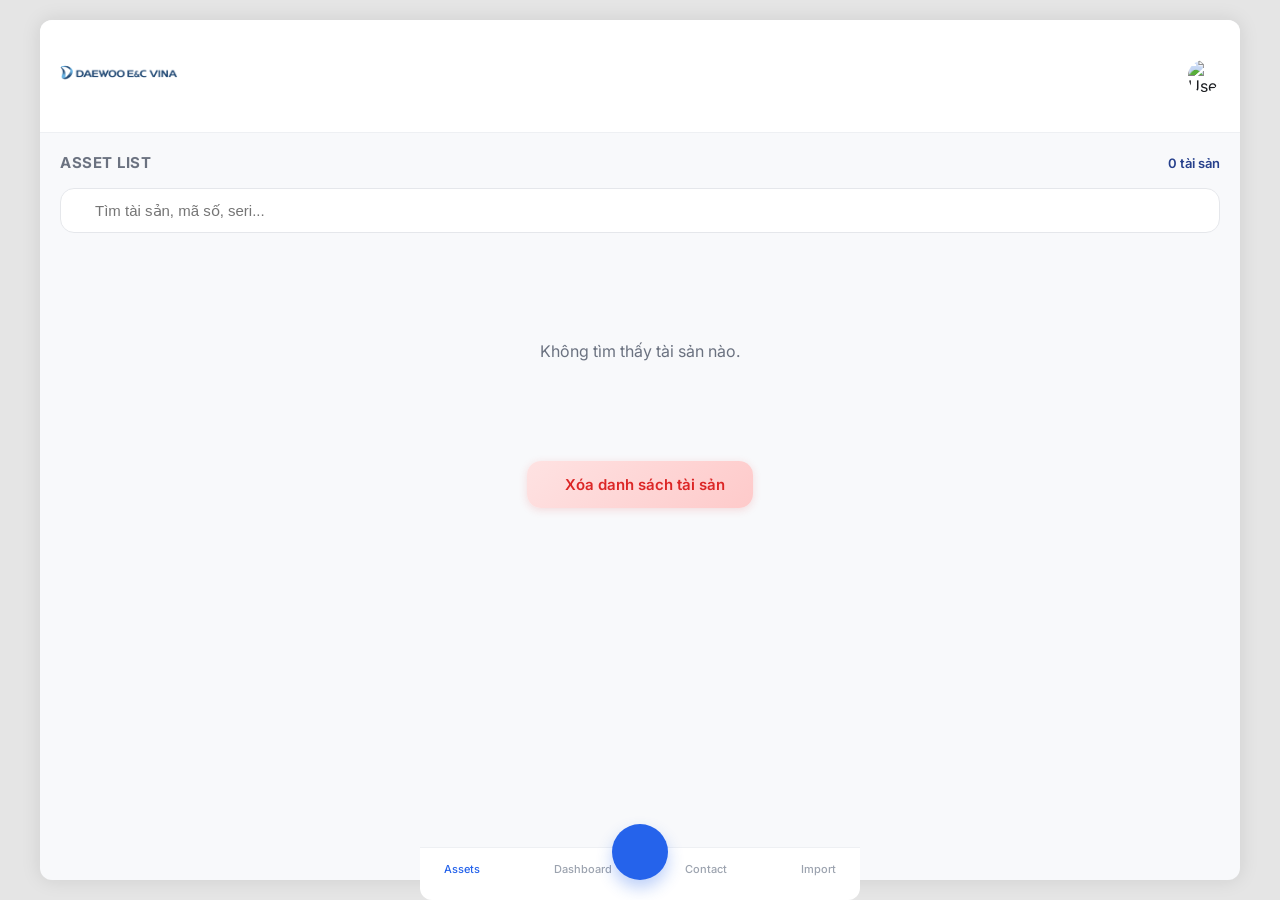
==== asset-management-ui/index.html @ 5e9e16c4 "Add files via upload" ====
<!DOCTYPE html>
<html lang="vi">
<head>
    <meta charset="UTF-8">
    <meta name="viewport" content="width=device-width, initial-scale=1.0">
    <title>Asset Manager - Trang chủ</title>
    <link href="https://fonts.googleapis.com/css2?family=Inter:wght@400;500;600;700;800&display=swap" rel="stylesheet">
    <script src="https://unpkg.com/@phosphor-icons/web"></script>
    <script src="https://cdnjs.cloudflare.com/ajax/libs/xlsx/0.18.5/xlsx.full.min.js"></script>
    <link rel="stylesheet" href="style.css">
    <style>
        /* === Sync Panel === */
        .sync-panel {
            margin: 0 20px 24px;
            background: white;
            border-radius: 20px;
            padding: 20px;
            box-shadow: 0 2px 12px rgba(0,0,0,0.03);
        }
        .sync-panel-header {
            display: flex; align-items: center; justify-content: space-between; margin-bottom: 16px;
        }
        .sync-panel-title {
            display: flex; align-items: center; gap: 10px;
            font-size: 14px; font-weight: 700; color: #111827;
        }
        .sync-panel-title i { font-size: 20px; color: #0F9D58; }
        .sync-status-badge {
            display: inline-flex; align-items: center; gap: 6px;
            padding: 4px 12px; border-radius: 20px;
            font-size: 11px; font-weight: 600;
        }
        .sync-status-badge.connected { background: #ECFDF5; color: #059669; }
        .sync-status-badge.disconnected { background: #F3F4F6; color: #6B7280; }
        .sync-status-badge .dot {
            width: 6px; height: 6px; border-radius: 50%;
        }
        .sync-status-badge.connected .dot { background: #059669; }
        .sync-status-badge.disconnected .dot { background: #9CA3AF; }
        .sync-url-row {
            display: flex; gap: 8px; margin-bottom: 12px;
        }
        .sync-url-row input {
            flex: 1; padding: 10px 14px; border-radius: 12px;
            border: 1px solid #E5E7EB; font-size: 13px;
            font-family: 'Inter', sans-serif; outline: none;
            transition: border-color 0.2s;
        }
        .sync-url-row input:focus { border-color: #2563EB; }
        .sync-btn {
            padding: 10px 18px; border-radius: 12px; border: none;
            background: linear-gradient(135deg, #0F9D58 0%, #0B8043 100%);
            color: white; font-size: 13px; font-weight: 600;
            cursor: pointer; display: flex; align-items: center; gap: 6px;
            font-family: 'Inter', sans-serif;
            transition: all 0.2s; white-space: nowrap;
        }
        .sync-btn:hover { transform: translateY(-1px); box-shadow: 0 4px 12px rgba(15,157,88,0.3); }
        .sync-btn:disabled { opacity: 0.6; cursor: not-allowed; transform: none; }
        .sync-info {
            font-size: 12px; color: #6B7280; display: flex; align-items: center; gap: 6px;
        }
        .sync-info i { font-size: 14px; }
        .sync-action-btn {
            width: 40px; height: 40px; border-radius: 12px;
            display: flex; align-items: center; justify-content: center;
            cursor: pointer; transition: all 0.2s; border: 1px solid #E5E7EB;
            background: white; color: #6B7280; font-size: 18px;
        }
        .sync-action-btn:hover { background: #F9FAFB; color: #111827; border-color: #D1D5DB; }
        .sync-action-btn.delete:hover { background: #FEF2F2; color: #DC2626; border-color: #FECACA; }
        .sync-url-row input:read-only { background: #F9FAFB; color: #6B7280; cursor: default; }
        @keyframes spin { to { transform: rotate(360deg); } }
        .spinning { animation: spin 1s linear infinite; display: inline-block; }



        /* Modal animation */
        @keyframes modalSlideUp {
            from { opacity: 0; transform: translateY(20px) scale(0.95); }
            to { opacity: 1; transform: translateY(0) scale(1); }
        }
        #btn-delete-all:hover {
            background: linear-gradient(135deg, #FECACA 0%, #FCA5A5 100%) !important;
            box-shadow: 0 4px 16px rgba(220, 38, 38, 0.25) !important;
            transform: translateY(-1px);
        }
    </style>
</head>
<body>
    <div class="app-container">







        <!-- Header -->
        <header class="header">
            <div class="logo-branding" onclick="window.location.href='index.html'" style="cursor: pointer;">
                <img src="assets/logo_daewoo.png" alt="Daewoo E&C Vina" class="logo-img">
            </div>
            <div class="header-right">

                <button class="icon-btn dark" onclick="toggleSyncPanel()" title="Đồng bộ Google Sheets"><i class="ph ph-arrows-clockwise"></i></button>
                <button class="icon-btn dark"><i class="ph ph-bell"></i></button>
                <img src="https://i.pravatar.cc/150?u=admin" alt="User" class="avatar">
            </div>

        </header>

        <div style="height: 12px;"></div>

        <!-- Sync Panel -->
        <div id="sync-panel-container" class="sync-panel" style="display: none;">
            <div class="sync-panel-header">
                <div class="sync-panel-title">
                    <i class="ph-fill ph-google-logo"></i>
                    <span>Sync Google Sheets</span>
                </div>
                <div id="sync-badge" class="sync-status-badge disconnected">
                    <div class="dot"></div>
                    <span id="sync-badge-text">Disconnected</span>
                </div>
            </div>
            
            <div class="sync-url-row">
                <input type="text" id="sync-url-input" placeholder="Dán link Google Sheet tại đây..." readonly>
                <button class="sync-action-btn" id="edit-sync-btn" onclick="toggleEditSync()" title="Sửa"><i class="ph ph-pencil-simple"></i></button>
                <div id="sync-actions" style="display: none; gap: 8px;">
                    <button class="sync-btn" id="sync-btn" onclick="syncFromSheet()">
                        <i class="ph ph-arrows-clockwise"></i> Sync
                    </button>
                    <button class="sync-action-btn delete" onclick="deleteSyncUrl()" title="Xóa kết nối"><i class="ph ph-trash"></i></button>
                </div>

            </div>
            
            <div class="sync-info">
                <i class="ph ph-info"></i>
                <span id="sync-info-text">Enter Sheet URL to automatically sync data.</span>
            </div>
        </div>


        <!-- ==================== SEARCH & FILTERS ==================== -->
        <div class="section-header" style="padding-top: 8px;">
            <h2 class="section-title" style="font-size: 15px;">Asset List</h2>
            <span class="view-all" id="filtered-count">0 items</span>
        </div>

        <div style="padding: 0 20px 12px;">
            <div class="glass-input-wrapper" style="background: white; border: 1px solid #E5E7EB; box-shadow: none; border-radius: 14px;">
                <i class="ph ph-magnifying-glass"></i>
                <input type="text" id="search-input" placeholder="Tìm tài sản, mã số, seri...">
            </div>
        </div>

        <div class="category-slider" id="category-chips"></div>

        <!-- ==================== ASSET LIST ==================== -->
        <div class="asset-scroll-container" id="asset-list"></div>

        <!-- ==================== DELETE BUTTON ==================== -->
        <div style="padding: 24px 20px; text-align: center;">
            <button id="btn-delete-all" onclick="openDeleteModal()" style="
                display: inline-flex; align-items: center; gap: 10px;
                padding: 14px 28px; border-radius: 14px; border: none;
                background: linear-gradient(135deg, #FEE2E2 0%, #FECACA 100%);
                color: #DC2626; font-size: 15px; font-weight: 600;
                cursor: pointer; transition: all 0.3s ease;
                box-shadow: 0 2px 8px rgba(220, 38, 38, 0.15);
                font-family: 'Inter', sans-serif;
            ">
                <i class="ph ph-trash" style="font-size: 20px;"></i>
                Xóa danh sách tài sản
            </button>
        </div>

        <!-- ==================== DELETE MODAL ==================== -->
        <div id="delete-modal-overlay" style="
            display: none; position: fixed; inset: 0; z-index: 9999;
            background: rgba(0,0,0,0.45); backdrop-filter: blur(6px);
            align-items: center; justify-content: center; padding: 20px;
        ">
            <div style="
                background: white; border-radius: 20px; padding: 32px 24px;
                max-width: 340px; width: 100%; text-align: center;
                box-shadow: 0 25px 50px -12px rgba(0,0,0,0.25);
                animation: modalSlideUp 0.3s ease;
            ">
                <div style="
                    width: 64px; height: 64px; border-radius: 50%;
                    background: linear-gradient(135deg, #FEE2E2 0%, #FECACA 100%);
                    display: flex; align-items: center; justify-content: center;
                    margin: 0 auto 20px;
                "><i class="ph ph-warning" style="font-size: 32px; color: #DC2626;"></i></div>
                <h3 style="margin: 0 0 8px; font-size: 18px; font-weight: 700; color: #111827;">Xóa toàn bộ tài sản?</h3>
                <p style="margin: 0 0 24px; font-size: 14px; color: #6B7280; line-height: 1.6;">
                    Hành động này sẽ xóa <strong id="delete-count" style="color: #DC2626;">0</strong> tài sản. Không thể hoàn tác.
                </p>
                <div style="display: flex; gap: 12px;">
                    <button onclick="closeDeleteModal()" style="flex:1;padding:12px;border-radius:12px;border:1px solid #E5E7EB;background:white;font-size:15px;font-weight:600;color:#374151;cursor:pointer;font-family:'Inter',sans-serif;">Hủy</button>
                    <button onclick="confirmDeleteAll()" style="flex:1;padding:12px;border-radius:12px;border:none;background:linear-gradient(135deg,#EF4444,#DC2626);font-size:15px;font-weight:600;color:white;cursor:pointer;font-family:'Inter',sans-serif;box-shadow:0 4px 12px rgba(220,38,38,0.3);">Xóa tất cả</button>
                </div>
            </div>
        </div>

        <!-- ==================== BOTTOM NAV ==================== -->
        <nav class="bottom-nav">
            <a href="index.html" class="nav-item active">
                <i class="ph ph-package"></i><span>Assets</span>
            </a>
            <a href="dashboard.html" class="nav-item">
                <i class="ph ph-chart-pie"></i><span>Dashboard</span>
            </a>
            <button class="fab" onclick="window.location.href='add-asset.html'">
                <i class="ph ph-plus"></i>
            </button>
            <a href="directory.html" class="nav-item">
                <i class="ph ph-users-three"></i><span>Contact</span>
            </a>
            <a href="import-gsheet.html" class="nav-item">
                <i class="ph ph-file-arrow-up"></i><span>Import</span>
            </a>
        </nav>

    </div>

    <script>
        // ===================== DATA =====================
        let assets = JSON.parse(localStorage.getItem('myAssets') || '[]');
        let activeFilters = { search: '', category: null };

        // ===================== SYSTEM FIELDS (for auto-mapping) =====================
        const systemFields = [
            { id: "assetCode", key: "code", aliases: ["code", "asset code", "mã tài sản", "ma tai san", "số thẻ", "so the"] },
            { id: "assetName", key: "name", aliases: ["name", "asset name", "tên tài sản", "ten tai san", "tài sản"] },
            { id: "model", key: "model", aliases: ["model", "spec", "specification", "thông số"] },
            { id: "serialNo", key: "serialNo", aliases: ["serial", "serial number", "serial no", "số serial", "số sê ri"] },
            { id: "assetType", key: "asset", aliases: ["asset", "type", "asset type", "loại", "loại tài sản", "danh mục"] },
            { id: "manufacturer", key: "manufacturer", aliases: ["manufacturer", "hãng", "nhà sản xuất"] },
            { id: "acquisitionDate", key: "acquisitionDate", aliases: ["acquisition date", "date", "ngày mua", "ngay mua"] },
            { id: "quantity", key: "quantity", aliases: ["quantity", "qty", "số lượng", "so luong"] },
            { id: "totalAmount", key: "totalAmount", aliases: ["total amount", "amount", "total", "nguyên giá", "nguyen gia", "giá trị", "original cost", "val", "giá mua"] },
            { id: "month", key: "month", aliases: ["month", "months", "tháng", "thời gian sử dụng"] },
            { id: "remainingValue", key: "remainingValue", aliases: ["remaining value", "remaining", "giá trị còn lại", "gia tri con lai", "net book value"] },
            { id: "usingPurpose", key: "usingPurpose", aliases: ["using purpose", "purpose", "mục đích sử dụng"] },
            { id: "suppliers", key: "suppliers", aliases: ["supplier", "suppliers", "nhà cung cấp"] },
            { id: "status", key: "status", aliases: ["status", "trạng thái", "trang thai", "tình trạng"] },
            { id: "location", key: "location", aliases: ["location", "vị trí", "vi tri", "nơi sử dụng"] },
            { id: "assetAttribution", key: "attribution", aliases: ["attribution", "asset attribution", "asset distribution", "distribution", "phân loại", "phân bổ", "phan loai", "phan bo"] },

            { id: "image", key: "image", aliases: ["image", "photo", "picture", "img", "hình ảnh", "ảnh", "refer picture", "ảnh tham chiếu", "anh"] }
        ];

        // ===================== INIT =====================
        window.onload = function() {
            renderPage();
        };

        // Parse numbers that may use Vietnamese format (dots as thousands separators)
        // e.g. "1.500.000" = 1500000, "3,625" = 3625, "1500000" = 1500000
        function parseVNNumber(val) {
            if (val === null || val === undefined) return 0;
            if (typeof val === 'number') return val;
            let s = String(val).trim();
            // Remove currency symbols, spaces
            s = s.replace(/[₫đ$VND\s]/gi, '');
            // If contains multiple dots (e.g. "1.500.000"), dots are thousands separators
            const dotCount = (s.match(/\./g) || []).length;
            if (dotCount > 1) {
                // All dots are thousands separators, remove them
                s = s.replace(/\./g, '');
                // Comma might be decimal separator
                s = s.replace(',', '.');
            } else if (dotCount === 1 && s.includes(',')) {
                // "1.500,50" format: dot=thousands, comma=decimal
                s = s.replace(/\./g, '').replace(',', '.');
            } else if (dotCount === 1) {
                // Single dot: check if it's thousands separator
                // "1.500" with 3 digits after dot => thousands separator
                const parts = s.split('.');
                if (parts[1] && parts[1].length === 3 && !s.includes(',')) {
                    s = s.replace('.', ''); // thousands separator
                }
                // else it's a decimal point, leave as is
            } else {
                // No dots, just commas or plain number
                s = s.replace(/,/g, '');
            }
            s = s.replace(/[^0-9.-]/g, '');
            return parseFloat(s) || 0;
        }

        function renderPage() {
            assets = JSON.parse(localStorage.getItem('myAssets') || '[]');
            renderCategories();
            renderAssets();
        }

        // ===================== HERO =====================
        function updateHero() {
            let totalVal = 0;
            assets.forEach(a => {
                totalVal += parseVNNumber(a.totalAmount || a.originalCost || a.price || 0);
            });
            const fmt = new Intl.NumberFormat('vi-VN', { style: 'currency', currency: 'VND', maximumFractionDigits: 0 });
            document.getElementById('hero-total-value').textContent = fmt.format(totalVal);
            document.getElementById('hero-asset-count').textContent = assets.length;
            // Simple trend (just display asset growth)
            document.getElementById('hero-trend').textContent = assets.length > 0 ? '+' + assets.length : '0';
        }

        // ===================== MINI STATS =====================
        function updateMiniStats() {
            let inUse = 0, sale = 0, loss = 0;
            assets.forEach(a => {
                const s = (a.status || '').toLowerCase();
                if (s.includes('dispose') || s.includes('thanh lý') || s.includes('liquidated')) sale++;
                else if (s.includes('loss') || s.includes('mất') || s.includes('hỏng') || s.includes('other') || s.includes('khác')) loss++;
                else inUse++;
            });
            document.getElementById('stat-in-use').textContent = inUse;
            document.getElementById('stat-sale').textContent = sale;
            document.getElementById('stat-loss').textContent = loss;
        }

        // ===================== DONUT CHART =====================
        function renderDonut() {
            const svg = document.getElementById('donut-chart');
            const legend = document.getElementById('donut-legend');
            svg.innerHTML = ''; legend.innerHTML = '';
            const total = assets.length;
            document.getElementById('donut-total').textContent = total >= 1000 ? (total/1000).toFixed(1) + 'k' : total;

            if (total === 0) {
                svg.innerHTML = '<circle cx="18" cy="18" r="15.915" fill="none" stroke="#F3F4F6" stroke-width="10"></circle>';
                return;
            }

            const colors = ['#2563EB', '#F59E0B', '#10B981', '#818CF8', '#EC4899', '#6366F1', '#F43F5E'];
            const catMap = {};
            assets.forEach(a => {
                const cat = a.asset || a.type || 'Khác';
                catMap[cat] = (catMap[cat] || 0) + 1;
            });

            const sorted = Object.entries(catMap).sort((a,b) => b[1] - a[1]);
            const categories = {};
            sorted.forEach(([cat, count], i) => {
                if (i < 5) categories[cat] = { count, color: colors[i] };
                else {
                    if (!categories['Khác']) categories['Khác'] = { count: 0, color: '#9CA3AF' };
                    categories['Khác'].count += count;
                }
            });

            let cum = 0;
            Object.entries(categories).forEach(([name, { count, color }]) => {
                if (count === 0) return;
                const pct = (count / total) * 100;
                const circle = document.createElementNS("http://www.w3.org/2000/svg", "circle");
                circle.setAttribute("cx", "18"); circle.setAttribute("cy", "18");
                circle.setAttribute("r", "15.915");
                circle.setAttribute("class", "donut-segment");
                circle.setAttribute("stroke", color);
                circle.setAttribute("stroke-dasharray", `${pct} ${100-pct}`);
                circle.setAttribute("stroke-dashoffset", (100 - cum).toString());
                svg.appendChild(circle);
                cum += pct;

                legend.innerHTML += `
                    <div class="legend-row">
                        <div class="legend-row-left"><div class="legend-color" style="background:${color}"></div>${name}</div>
                        <div class="legend-pct">${Math.round(pct)}%</div>
                    </div>`;
            });
        }

        // ===================== LINE CHART =====================
        function renderLineChart() {
            let remainingVal = 0;
            assets.forEach(a => {
                remainingVal += parseVNNumber(a.remainingValue || 0);
            });
            const fmt = new Intl.NumberFormat('vi-VN', { style: 'currency', currency: 'VND', maximumFractionDigits: 0 });
            document.getElementById('remaining-val').textContent = fmt.format(remainingVal);

            // Generate curve
            const pts = [{x:0,y:25},{x:15,y:18},{x:35,y:28},{x:55,y:14},{x:75,y:35},{x:90,y:22},{x:100,y:8}];
            let d = `M ${pts[0].x} ${pts[0].y}`;
            for (let i = 0; i < pts.length - 1; i++) {
                const mx = (pts[i].x + pts[i+1].x) / 2;
                d += ` C ${mx} ${pts[i].y}, ${mx} ${pts[i+1].y}, ${pts[i+1].x} ${pts[i+1].y}`;
            }
            document.getElementById('line-path').setAttribute('d', d);
            document.getElementById('line-fill').setAttribute('d', d + ' L 100 40 L 0 40 Z');
        }

        // ===================== CATEGORIES =====================
        function renderCategories() {
            const container = document.getElementById('category-chips');
            const cats = [...new Set(assets.map(a => a.asset || a.type))].filter(Boolean);
            container.innerHTML = '';
            cats.forEach(cat => {
                const chip = document.createElement('div');
                chip.className = `cat-chip ${activeFilters.category === cat ? 'active' : ''}`;
                chip.innerHTML = `<i class="ph ph-tag"></i> ${cat}`;
                chip.onclick = () => {
                    activeFilters.category = activeFilters.category === cat ? null : cat;
                    renderCategories();
                    filterAndRender();
                };
                container.appendChild(chip);
            });
        }

        // ===================== ASSET LIST =====================
        function fixDriveImageUrl(url) {
            if (!url || typeof url !== 'string') return null;
            if (!url.startsWith('http://') && !url.startsWith('https://')) return null;
            if (url.includes('drive.google.com') || url.includes('googleusercontent.com')) {
                const dMatch = url.match(/\/d\/([a-zA-Z0-9-_]+)/);
                const idMatch = url.match(/[?&]id=([a-zA-Z0-9-_]+)/);
                const id = (dMatch && dMatch[1]) || (idMatch && idMatch[1]);
                if (id) return `https://drive.google.com/thumbnail?id=${id}&sz=w400`;
            }
            return url;
        }

        function renderAssets(items) {
            if (!items) items = assets;
            const container = document.getElementById('asset-list');
            const countLabel = document.getElementById('filtered-count');
            if (countLabel) countLabel.textContent = `${items.length} tài sản`;
            container.innerHTML = '';

            if (items.length === 0) {
                container.innerHTML = `<div style="text-align:center;padding:60px 20px;color:var(--text-muted);">
                    <i class="ph ph-magnifying-glass" style="font-size:48px;margin-bottom:20px;opacity:0.3;"></i>
                    <p>Không tìm thấy tài sản nào.</p></div>`;
                return;
            }

            items.forEach(asset => {
                const fixedUrl = fixDriveImageUrl(asset.image);
                const sRaw = (asset.status || '').toLowerCase();
                const isDispose = sRaw.includes('dispose') || sRaw.includes('thanh lý') || sRaw.includes('liquidated');
                const isInUse = sRaw.includes('in-use') || sRaw.includes('inuse') || sRaw.includes('use') || sRaw.includes('active') || sRaw.includes('available') || !sRaw;
                const statusClass = isInUse && !isDispose ? 'status-active' : (isDispose ? 'status-liquidated' : 'status-out');
                const statusText = isDispose ? 'DISPOSE' : (isInUse ? 'IN USE' : (asset.status || 'OTHER').toUpperCase());

                const card = document.createElement('div');
                card.className = 'premium-card';
                card.onclick = () => {
                    localStorage.setItem('currentViewAsset', asset.code || asset.id);
                    window.location.href = 'details.html';
                };
                card.innerHTML = `
                    <div class="card-img-box">
                        ${fixedUrl
                            ? `<img src="${fixedUrl}" alt="${asset.name}" onerror="this.src='https://images.unsplash.com/photo-1558655146-d09347e92766?w=200&h=200&fit=crop'">`
                            : `<div style="display:flex;align-items:center;justify-content:center;width:100%;height:100%;color:var(--primary-color);font-size:32px;"><i class="ph ph-cube"></i></div>`}
                    </div>
                    <div class="card-content">
                        <div class="card-top">
                            <span class="card-status ${statusClass}">${statusText}</span>
                            <span style="font-size: 10px; font-weight: 700; color: #6B7280; background: #F3F4F6; padding: 2px 8px; border-radius: 4px; margin-left: auto;">${asset.code || 'NO-CODE'}</span>
                        </div>
                        <h3 class="card-name">${asset.name || 'Unnamed Asset'}</h3>
                        <p class="card-meta">${asset.asset || asset.type || 'General'} • ${asset.location || 'Storage'}</p>
                        <div class="card-bottom" style="display: flex; justify-content: space-between; align-items: center; margin-top: 8px;">
                            <div class="card-price">${'₫' + parseVNNumber(asset.totalAmount || asset.originalCost || asset.price || 0).toLocaleString('vi-VN')}</div>
                            <div style="font-size: 10px; color: #9CA3AF; font-weight: 500;">${asset.attribution || ''}</div>
                        </div>
                    </div>`;
                container.appendChild(card);
            });
        }

        function filterAndRender() {
            const filtered = assets.filter(a => {
                const s = activeFilters.search.toLowerCase();
                const sm = !s || 
                           (a.name && a.name.toLowerCase().includes(s)) || 
                           (a.code && a.code.toLowerCase().includes(s)) || 
                           (a.serialNo && a.serialNo.toLowerCase().includes(s)) ||
                           (a.attribution && a.attribution.toLowerCase().includes(s));
                const cm = !activeFilters.category || (a.asset || a.type) === activeFilters.category;
                return sm && cm;
            });
            renderAssets(filtered);
        }

        document.getElementById('search-input').addEventListener('input', e => {
            activeFilters.search = e.target.value;
            filterAndRender();
        });

        // ===================== DELETE =====================
        function openDeleteModal() {
            document.getElementById('delete-count').textContent = assets.length;
            document.getElementById('delete-modal-overlay').style.display = 'flex';
        }
        function closeDeleteModal() {
            document.getElementById('delete-modal-overlay').style.display = 'none';
        }
        function confirmDeleteAll() {
            localStorage.removeItem('myAssets');
            localStorage.removeItem('currentViewAsset');
            location.reload();
        }
        document.getElementById('delete-modal-overlay').addEventListener('click', function(e) {
            if (e.target === this) closeDeleteModal();
        });

        // ===================== GOOGLE SHEETS SYNC =====================
        // JSONP setup (reuse from import-gsheet logic)
        window.google = window.google || {};
        window.google.visualization = window.google.visualization || {};
        window.google.visualization.Query = window.google.visualization.Query || {};
        window.google.visualization.Query.setResponse = function(response) {
            if (window.jsonpResolve) window.jsonpResolve(response);
        };

        async function fetchViaJSONP(sheetId, isPublished) {
            return new Promise((resolve, reject) => {
                const baseUrl = isPublished
                    ? `https://docs.google.com/spreadsheets/d/e/${sheetId}/gviz/tq`
                    : `https://docs.google.com/spreadsheets/d/${sheetId}/gviz/tq`;
                const script = document.createElement('script');
                script.src = `${baseUrl}?tqx=out:json;responseHandler:google.visualization.Query.setResponse`;
                window.jsonpResolve = (response) => {
                    cleanup();
                    if (response.status === 'error') reject(new Error("Google Sheets error"));
                    else {
                        const cols = response.table.cols;
                        const rows = response.table.rows.map(r => r.c.map(cell => cell ? (cell.v || cell.f || "") : ""));
                        resolve([cols.map(c => c.label || ""), ...rows]);
                    }
                };
                script.onerror = () => { cleanup(); reject(new Error("JSONP failed")); };
                function cleanup() { if (script.parentNode) script.parentNode.removeChild(script); delete window.jsonpResolve; }
                document.body.appendChild(script);
                setTimeout(() => { cleanup(); reject(new Error("Timeout")); }, 10000);
            });
        }

        function transformDriveUrl(url) {
            if (!url || typeof url !== 'string') return url;
            if (url.includes('drive.google.com')) {
                const m = url.match(/\/d\/([a-zA-Z0-9-_]+)/);
                const m2 = url.match(/[?&]id=([a-zA-Z0-9-_]+)/);
                const id = (m && m[1]) || (m2 && m2[1]);
                if (id) return `https://drive.google.com/thumbnail?id=${id}&sz=w1000`;
            }
            return url;
        }

        function toggleSyncPanel() {
            const p = document.getElementById('sync-panel-container');
            p.style.display = p.style.display === 'none' ? 'block' : 'none';
        }

        async function syncFromSheet(silent = false) {

            const urlInput = document.getElementById('sync-url-input');
            const url = urlInput.value.trim();
            if (!url) {
                if (!silent) alert('Vui lòng nhập URL Google Sheet.');
                return;
            }

            // Check if URL is a Drive file (not a Sheet)
            if (url.includes('drive.google.com/file/') || url.includes('drive.google.com/open')) {
                if (!silent) {
                    badge.className = 'sync-status-badge disconnected';
                    badgeText.textContent = 'Lỗi URL';
                    infoText.textContent = 'Đây là link file/ảnh Drive, không phải Google Sheet. Hãy dán link spreadsheet (docs.google.com/spreadsheets/...).';
                }
                return;
            }

            // Must be a Google Sheets URL
            if (!url.includes('docs.google.com/spreadsheets')) {
                if (!silent) {
                    badge.className = 'sync-status-badge disconnected';
                    badgeText.textContent = 'Lỗi URL';
                    infoText.textContent = 'URL phải là Google Sheets (docs.google.com/spreadsheets/...).';
                }
                return;
            }

            const match = url.match(/\/d\/(e\/)?([a-zA-Z0-9-_]+)/);
            if (!match) {
                if (!silent) alert('URL không hợp lệ.');
                return;
            }

            // Save URL
            localStorage.setItem('syncSheetUrl', url);

            const isPublished = !!match[1];
            const sheetId = match[2];
            const csvUrl = isPublished
                ? `https://docs.google.com/spreadsheets/d/e/${sheetId}/pub?output=csv`
                : `https://docs.google.com/spreadsheets/d/${sheetId}/gviz/tq?tqx=out:csv`;
            const exportUrl = isPublished ? csvUrl : `https://docs.google.com/spreadsheets/d/${sheetId}/export?format=csv`;

            const btn = document.getElementById('sync-btn');
            const badge = document.getElementById('sync-badge');
            const badgeText = document.getElementById('sync-badge-text');
            const infoText = document.getElementById('sync-info-text');
            const btnIcon = btn.querySelector('i');

            btn.disabled = true;
            btnIcon.className = 'ph ph-arrows-clockwise spinning';
            infoText.textContent = 'Đang đồng bộ...';

            async function tryFetch(u) {
                const r = await fetch(u);
                if (!r.ok) throw new Error(`Status ${r.status}`);
                return await r.text();
            }

            try {
                let json;
                try {
                    let csv;
                    try { csv = await tryFetch(csvUrl); }
                    catch { csv = await tryFetch(exportUrl); }
                    const wb = XLSX.read(csv, { type: 'string' });
                    json = XLSX.utils.sheet_to_json(wb.Sheets[wb.SheetNames[0]], { header: 1 });
                } catch {
                    try {
                        const proxy = `https://corsproxy.io/?${encodeURIComponent(csvUrl)}`;
                        const res = await fetch(proxy);
                        if (!res.ok) throw new Error();
                        const csv = await res.text();
                        const wb = XLSX.read(csv, { type: 'string' });
                        json = XLSX.utils.sheet_to_json(wb.Sheets[wb.SheetNames[0]], { header: 1 });
                    } catch {
                        try {
                            const proxy = `https://api.allorigins.win/raw?url=${encodeURIComponent(csvUrl)}`;
                            const res = await fetch(proxy);
                            if (!res.ok) throw new Error();
                            const csv = await res.text();
                            const wb = XLSX.read(csv, { type: 'string' });
                            json = XLSX.utils.sheet_to_json(wb.Sheets[wb.SheetNames[0]], { header: 1 });
                        } catch {
                            json = await fetchViaJSONP(sheetId, isPublished);
                        }
                    }
                }

                if (!json || json.length < 2) throw new Error('Sheet trống.');

                // Find header row
                let headerIndex = -1;
                for (let i = 0; i < Math.min(json.length, 20); i++) {
                    const row = json[i] || [];
                    if (row.filter(c => c !== undefined && c !== null && c.toString().trim() !== '').length > 0) {
                        headerIndex = i; break;
                    }
                }
                if (headerIndex === -1) throw new Error('Không tìm thấy header.');

                const headers = json[headerIndex];
                // Filter rows that have at least one cell with content
                const rows = json.slice(headerIndex + 1).filter(r => 
                    r && r.some(c => c !== undefined && c !== null && c.toString().trim() !== '')
                );

                // Auto-map columns (Two-pass for accuracy)
                const mappings = {};
                const usedCols = new Set();

                // Pass 1: Exact matches or priority matches
                systemFields.forEach(field => {
                    const aliases = field.aliases.map(a => a.toLowerCase());
                    headers.forEach((h, idx) => {
                        if (!h || usedCols.has(idx)) return;
                        const hl = h.toString().toLowerCase().trim();
                        // Priority check for 'refer picture' for the image field
                        if (hl === 'refer picture' && field.id === 'image') {
                            mappings[field.id] = idx; usedCols.add(idx); return;
                        }
                        // Exact match in aliases
                        if (aliases.includes(hl)) {
                            mappings[field.id] = idx; usedCols.add(idx);
                        }
                    });
                });

                // Pass 2: Partial matches for unmapped fields
                systemFields.forEach(field => {
                    if (mappings[field.id] !== undefined) return;
                    const aliases = field.aliases.map(a => a.toLowerCase());
                    headers.forEach((h, idx) => {
                        if (!h || usedCols.has(idx)) return;
                        const hl = h.toString().toLowerCase().trim();
                        if (aliases.some(a => hl.includes(a))) {
                            mappings[field.id] = idx; usedCols.add(idx);
                        }
                    });
                });

                // Build assets
                const newAssets = rows.map(row => {
                    const asset = {};
                    systemFields.forEach(field => {
                        const colIndex = mappings[field.id];
                        if (colIndex !== undefined && row[colIndex] !== undefined) {
                            let val = row[colIndex];
                            if (field.id === 'image') val = transformDriveUrl(val);
                            asset[field.key] = val;
                        }
                    });
                    if (!asset.code) asset.code = `AST-SYNC-${Math.floor(Math.random()*100000)}`;
                    if (!asset.name) asset.name = 'Imported Asset';
                    if (!asset.status) asset.status = 'available';
                    if (!asset.location) asset.location = 'Unassigned';
                    return asset;
                });

                // Save
                localStorage.setItem('myAssets', JSON.stringify(newAssets));

                // Update UI
                document.getElementById('sync-actions').style.display = 'flex';
                document.getElementById('sync-url-input').readOnly = true;
                badge.className = 'sync-status-badge connected';
                badgeText.textContent = 'Đã kết nối';
                const now = new Date();
                const timeStr = `${now.getHours().toString().padStart(2,'0')}:${now.getMinutes().toString().padStart(2,'0')}`;
                infoText.textContent = `Đồng bộ thành công ${newAssets.length} tài sản lúc ${timeStr}`;
                localStorage.setItem('lastSyncTime', now.toISOString());

                renderPage();

            } catch (err) {
                console.error('Sync error:', err);
                badge.className = 'sync-status-badge disconnected';
                badgeText.textContent = 'Lỗi';
                infoText.textContent = silent ? 'Đồng bộ tự động thất bại. Nhấn Đồng bộ để thử lại.' : 'Lỗi: ' + err.message;
            } finally {
                btn.disabled = false;
                btnIcon.className = 'ph ph-arrows-clockwise';
            }
        }

        // Restore last sync status on load
        (function() {
            const lastSync = localStorage.getItem('lastSyncTime');
            const savedUrl = localStorage.getItem('syncSheetUrl');
            if (savedUrl) {
                document.getElementById('sync-url-input').value = savedUrl;
                document.getElementById('sync-actions').style.display = 'flex';
                if (lastSync) {
                    const d = new Date(lastSync);
                    document.getElementById('sync-badge').className = 'sync-status-badge connected';
                    document.getElementById('sync-badge-text').textContent = 'Đã kết nối';
                    document.getElementById('sync-info-text').textContent = `Lần đồng bộ cuối: ${d.getHours().toString().padStart(2,'0')}:${d.getMinutes().toString().padStart(2,'0')} ${d.toLocaleDateString('vi-VN')}`;
                }
            }

        })();

        function toggleEditSync() {
            const input = document.getElementById('sync-url-input');
            const editBtn = document.getElementById('edit-sync-btn');
            const isReadOnly = input.readOnly;
            
            if (isReadOnly) {
                input.readOnly = false;
                input.focus();
                editBtn.innerHTML = '<i class="ph ph-check"></i>';
                editBtn.style.color = '#059669';
                editBtn.style.borderColor = '#10B981';
                editBtn.title = "Lưu";
            } else {
                input.readOnly = true;
                editBtn.innerHTML = '<i class="ph ph-pencil-simple"></i>';
                editBtn.style.color = '';
                editBtn.style.borderColor = '';
                editBtn.title = "Sửa";
                localStorage.setItem('syncSheetUrl', input.value.trim());
            }
        }

        function deleteSyncUrl() {
            if (confirm('Bạn có chắc muốn xóa cấu hình đồng bộ này?')) {
                localStorage.removeItem('syncSheetUrl');
                localStorage.removeItem('lastSyncTime');
                document.getElementById('sync-url-input').value = '';
                document.getElementById('sync-url-input').readOnly = false;
                document.getElementById('sync-actions').style.display = 'none';
                document.getElementById('sync-badge').className = 'sync-status-badge disconnected';
                document.getElementById('sync-badge-text').textContent = 'Chưa kết nối';
                document.getElementById('sync-info-text').textContent = 'Nhập URL Sheet để tự động đồng bộ dữ liệu.';
            }
        }

        // ===================== DRAGGABLE FAB =====================
        (function() {
            const fab = document.querySelector('.fab');
            if (!fab) return;

            let isDragging = false;
            let startX, startY, initialRight, initialBottom;
            const threshold = 5; // pixels to distinguish click from drag

            // Load saved position
            const savedPos = JSON.parse(localStorage.getItem('fabPosition') || 'null');
            if (savedPos) {
                fab.style.right = savedPos.right;
                fab.style.bottom = savedPos.bottom;
                fab.style.left = 'auto'; // Ensure right/bottom take precedence
                fab.style.top = 'auto';
            }

            function onStart(e) {
                isDragging = false;
                const touch = e.type === 'touchstart' ? e.touches[0] : e;
                startX = touch.clientX;
                startY = touch.clientY;
                
                const rect = fab.getBoundingClientRect();
                initialRight = window.innerWidth - rect.right;
                initialBottom = window.innerHeight - rect.bottom;
                
                fab.style.transition = 'none'; // Disable transition during drag
                
                document.addEventListener('mousemove', onMove);
                document.addEventListener('mouseup', onEnd);
                document.addEventListener('touchmove', onMove, { passive: false });
                document.addEventListener('touchend', onEnd);
            }

            function onMove(e) {
                const touch = e.type === 'touchmove' ? e.touches[0] : e;
                const dx = touch.clientX - startX;
                const dy = touch.clientY - startY;

                if (!isDragging && (Math.abs(dx) > threshold || Math.abs(dy) > threshold)) {
                    isDragging = true;
                }

                if (isDragging) {
                    if (e.cancelable) e.preventDefault();
                    
                    let newRight = initialRight - dx;
                    let newBottom = initialBottom - dy;

                    // Keep within viewport
                    const padding = 10;
                    const fabSize = 56;
                    newRight = Math.max(padding, Math.min(newRight, window.innerWidth - fabSize - padding));
                    newBottom = Math.max(padding, Math.min(newBottom, window.innerHeight - fabSize - padding));

                    fab.style.right = newRight + 'px';
                    fab.style.bottom = newBottom + 'px';
                    fab.style.left = 'auto';
                    fab.style.top = 'auto';
                }
            }

            function onEnd() {
                document.removeEventListener('mousemove', onMove);
                document.removeEventListener('mouseup', onEnd);
                document.removeEventListener('touchmove', onMove);
                document.removeEventListener('touchend', onEnd);

                if (isDragging) {
                    // Prevent click event
                    fab.addEventListener('click', captureClick, true);
                    setTimeout(() => fab.removeEventListener('click', captureClick, true), 1);
                    
                    // Save position
                    localStorage.setItem('fabPosition', JSON.stringify({
                        right: fab.style.right,
                        bottom: fab.style.bottom
                    }));
                }
                fab.style.transition = 'transform 0.2s'; // Restore transition
            }

            function captureClick(e) {
                e.stopPropagation();
                e.preventDefault();
            }

            fab.addEventListener('mousedown', onStart);
            fab.addEventListener('touchstart', onStart, { passive: true });
        })();
    </script>

</body>
</html>
---- asset-management-ui/style.css ----
:root {
    --bg-color: #F8F9FB;
    /* Very light gray */
    --card-bg: #FFFFFF;
    --primary-color: #26408C;
    /* Theme blue from the button */
    --text-main: #1A1C20;
    --text-muted: #6B7280;
    --border-color: #Eef0f3;
    --tag-bg: #E6ECFF;
    --tag-text: #26408C;
    --safe-area-bottom: 70px;
    --success: #059669;
    --info: #2563EB;
    --warning: #D97706;
    --danger: #EF4444;
    
    /* Premium Tokens */
    --shadow-premium: 0 10px 25px -5px rgba(0, 0, 0, 0.05), 0 8px 10px -6px rgba(0, 0, 0, 0.05);
    --shadow-hover: 0 20px 25px -5px rgba(0, 0, 0, 0.1), 0 10px 10px -6px rgba(0, 0, 0, 0.1);
    --glass-bg: rgba(255, 255, 255, 0.7);
    --glass-border: rgba(255, 255, 255, 0.3);
}

* {
    box-sizing: border-box;
}

body {
    margin: 0;
    font-family: 'Inter', -apple-system, BlinkMacSystemFont, "Segoe UI", Roboto, Helvetica, Arial, sans-serif;
    background-color: #e5e5e5;
    /* Outside app background */
    color: var(--text-main);
    -webkit-font-smoothing: antialiased;
}

.app-container {
    max-width: 480px;
    /* Mobile width */
    margin: 0 auto;
    background-color: var(--bg-color);
    min-height: 100vh;
    position: relative;
    box-shadow: 0 0 20px rgba(0, 0, 0, 0.1);
    padding-bottom: var(--safe-area-bottom);
    overflow-x: hidden;
}

/* Header */
.header {
    display: flex;
    align-items: center;
    justify-content: space-between;
    padding: 16px 20px;
    background: var(--card-bg);
    position: sticky;
    top: 0;
    z-index: 10;
    border-bottom: 1px solid var(--border-color);
}

.header.detail-header {
    background: var(--bg-color);
    border-bottom: none;
}

.header-left {
    display: flex;
    align-items: center;
    gap: 16px;
}

.header h1 {
    font-size: 20px;
    font-weight: 700;
    margin: 0;
    color: #0a1020;
}

/* Logo Branding */
.logo-branding {
    display: flex;
    align-items: center;
    gap: 12px;
}


.logo-img {
    height: 80px; /* Increased to 80px as requested */
    width: auto;
    display: block;
}





.logo-icon-box {
    display: flex;
    align-items: center;
}


.logo-text-box {
    display: flex;
    flex-direction: column;
    justify-content: center;
}

.header-divider {
    width: 1px;
    height: 24px;
    background: #E5E7EB;
    margin: 0 16px;
}

.header-page-title {
    font-size: 16px;
    font-weight: 600;
    color: #374151;
    margin: 0;
    white-space: nowrap;
}


.logo-name {
    display: none; /* User requested no text */
}



.logo-tagline {
    font-size: 14px;
    font-weight: 800;
    color: #26408C;
    text-transform: uppercase;
    letter-spacing: 2px;
    margin-top: -2px;
}

.icon-btn {
    background: none;
    border: none;
    font-size: 24px;
    color: var(--primary-color);
    cursor: pointer;
    padding: 0;
    display: flex;
    align-items: center;
    justify-content: center;
    text-decoration: none;
}

.icon-btn.dark {
    color: #0a1020;
}

.icon-btn-text {
    background: none;
    border: none;
    font-size: 14px;
    font-weight: 600;
    cursor: pointer;
    padding: 8px;
    color: var(--primary-color);
}

.icon-btn-text.danger {
    color: #DC2626;
}

.header-right {
    display: flex;
    align-items: center;
    gap: 16px;
}

.header-right .ph-bell {
    font-size: 22px;
    color: #3b4252;
}

.avatar {
    width: 32px;
    height: 32px;
    border-radius: 50%;
    object-fit: cover;
}

/* Search */
.search-container {
    padding: 16px 20px 10px;
}

.search-box {
    display: flex;
    align-items: center;
    background: var(--card-bg);
    border-radius: 12px;
    padding: 12px 16px;
    gap: 12px;
    border: 1px solid var(--border-color);
    transition: border-color 0.2s;
}

.search-box:focus-within {
    border-color: var(--primary-color);
}

.search-box input {
    border: none;
    background: transparent;
    width: 100%;
    font-size: 15px;
    outline: none;
    color: var(--text-main);
}

.search-box input::placeholder {
    color: #9CA3AF;
}

.search-box i {
    color: #9CA3AF;
    font-size: 20px;
}

/* Filters */
.filters-container {
    display: flex;
    gap: 10px;
    padding: 10px 20px 16px;
    overflow-x: auto;
    scrollbar-width: none;
    /* Firefox */
}

.filters-container::-webkit-scrollbar {
    display: none;
    /* Safari and Chrome */
}

.filter-btn {
    display: flex;
    align-items: center;
    gap: 6px;
    padding: 8px 16px;
    border-radius: 20px;
    border: 1px solid transparent;
    background: #Eef0f3;
    font-size: 14px;
    font-weight: 500;
    color: #4b5563;
    cursor: pointer;
    white-space: nowrap;
    transition: all 0.2s ease;
}

.filter-btn:hover {
    background: #E5E7EB;
}

.filter-btn.active {
    background: var(--info);
    /* blue */
    color: white;
}

/* Asset List */
.asset-list {
    padding: 0 20px;
    display: grid;
    grid-template-columns: repeat(auto-fill, minmax(300px, 1fr));
    gap: 16px;
    padding-bottom: 20px;
}

.asset-card {
    background: var(--card-bg);
    border-radius: 16px;
    padding: 16px;
    display: flex;
    gap: 16px;
    box-shadow: 0 2px 8px rgba(0, 0, 0, 0.02);
    transition: transform 0.2s, box-shadow 0.2s;
    cursor: pointer;
}

.asset-card:hover {
    transform: translateY(-2px);
    box-shadow: 0 4px 12px rgba(0, 0, 0, 0.05);
}

.asset-img-container {
    width: 80px;
    height: 80px;
    flex-shrink: 0;
    border-radius: 12px;
    overflow: hidden;
    background: #f0f0f0;
}

.asset-img-container img {
    width: 100%;
    height: 100%;
    object-fit: cover;
}

.asset-info {
    flex: 1;
    min-width: 0;
}

.asset-header-info {
    display: flex;
    justify-content: space-between;
    align-items: center;
    margin-bottom: 6px;
}

.asset-card.new-grid-card {
    padding: 20px;
    align-items: flex-start;
    border-radius: 12px;
}

.new-grid-card .asset-img-container {
    width: 100px;
    height: 100px;
}

.blue-tag {
    background: #E8EFFF;
    color: #2F54EB;
    font-size: 11px;
    font-weight: 600;
    padding: 4px 10px;
    border-radius: 6px;
    display: inline-block;
}

.blue-tag.light {
    background: #F0F5FF;
    color: #597EF7;
}

.delete-icon-btn {
    background: transparent;
    border: none;
    color: #111827;
    font-size: 14px;
    cursor: pointer;
    padding: 4px;
    display: flex;
    align-items: center;
    justify-content: center;
    font-weight: 700;
}

.status {
    font-size: 10px;
    font-weight: 700;
    display: flex;
    align-items: center;
    gap: 4px;
    text-transform: uppercase;
    letter-spacing: 0.5px;
}

.status.bold {
    font-size: 12px;
}

.status .dot {
    width: 6px;
    height: 6px;
    border-radius: 50%;
}

.status.available {
    color: var(--success);
}

.status.available .dot {
    background: var(--success);
}

.status.in-use {
    color: var(--success);
}

.status.in-use .dot {
    background: var(--success);
}

.status.maintenance .dot {
    background: var(--warning);
}

.status.dispose, .status.liquidated {
    color: var(--warning);
}

.status.dispose .dot, .status.liquidated .dot {
    background: var(--warning);
}

/* For index.html card tags */
.status-liquidated {
    background: #FFF7ED;
    color: #F97316;
}

.asset-title {
    font-size: 16px;
    font-weight: 600;
    margin: 0 0 4px 0;
    color: #111827;
    white-space: nowrap;
    overflow: hidden;
    text-overflow: ellipsis;
}

.asset-desc {
    font-size: 13px;
    color: var(--text-muted);
    margin: 0 0 8px 0;
    white-space: nowrap;
    overflow: hidden;
    text-overflow: ellipsis;
}

.view-details {
    font-size: 13px;
    font-weight: 600;
    color: var(--primary-color);
    text-decoration: none;
    display: inline-flex;
    align-items: center;
    gap: 4px;
    transition: opacity 0.2s;
}

.view-details:hover {
    opacity: 0.8;
}

/* FAB */
.fab {
    position: fixed;
    bottom: calc(var(--safe-area-bottom) + 20px);
    right: max(20px, calc(50% - 220px));
    width: 56px;
    height: 56px;
    border-radius: 50%;
    background: var(--info);
    color: white;
    border: none;
    font-size: 24px;
    display: flex;
    align-items: center;
    justify-content: center;
    box-shadow: 0 4px 12px rgba(37, 99, 235, 0.4);
    cursor: pointer;
    z-index: 100;
    transition: transform 0.2s;
}

.fab:hover {
    transform: scale(1.05);
}

/* Bottom Navigation */
.bottom-nav {
    position: fixed;
    bottom: 0;
    left: 50%;
    transform: translateX(-50%);
    width: 100%;
    max-width: 440px;
    background: var(--card-bg);
    display: flex;
    justify-content: space-around;
    padding: 12px 10px 24px;
    border-top: 1px solid var(--border-color);
    z-index: 1000;
}


.nav-item {
    display: flex;
    flex-direction: column;
    align-items: center;
    gap: 4px;
    color: #9CA3AF;
    text-decoration: none;
    font-size: 11px;
    font-weight: 500;
    transition: color 0.2s;
}

.nav-item i {
    font-size: 24px;
}

.nav-item.active {
    color: var(--info);
}

.nav-item:hover:not(.active) {
    color: var(--text-muted);
}

/* ---------------- Asset Details ---------------- */

.hero-image-container {
    width: 100%;
    height: 220px;
    padding: 0 20px;
    margin-top: 10px;
}

.hero-image-container img {
    width: 100%;
    height: 100%;
    object-fit: cover;
    border-radius: 16px;
    box-shadow: 0 4px 12px rgba(0, 0, 0, 0.05);
}

.image-error-premium {
    display: flex;
    flex-direction: column;
    align-items: center;
    justify-content: center;
    width: 100%;
    height: 100%;
    background: #F0F2F9;
    border-radius: 16px;
    padding: 24px;
    text-align: center;
    border: 1px dashed #D1D8E5;
}

.error-visual {
    position: relative;
    font-size: 56px;
    color: #6366F1;
    margin-bottom: 12px;
}

.error-badge {
    position: absolute;
    top: 0;
    right: -4px;
    width: 20px;
    height: 20px;
    background: #EF4444;
    color: white;
    font-size: 14px;
    font-weight: 800;
    border-radius: 50%;
    display: flex;
    align-items: center;
    justify-content: center;
    border: 2px solid #F0F2F9;
}

.image-error-premium h4 {
    margin: 0 0 6px 0;
    font-size: 16px;
    font-weight: 700;
    color: #1F2937;
}

.image-error-premium p {
    margin: 0 0 16px 0;
    font-size: 13px;
    color: #6B7280;
    line-height: 1.5;
}

.btn-help {
    background: white;
    border: 1px solid #D1D5DB;
    padding: 8px 16px;
    border-radius: 8px;
    font-size: 13px;
    font-weight: 600;
    color: #374151;
    cursor: pointer;
    display: flex;
    align-items: center;
    gap: 6px;
    transition: all 0.2s;
}

.btn-help:hover {
    background: #F9FAFB;
    border-color: #6366F1;
    color: #6366F1;
}

.details-content {
    padding: 20px;
}

.header-tag-row {
    display: flex;
    justify-content: space-between;
    align-items: center;
    margin-bottom: 12px;
}

.main-title {
    font-size: 24px;
    font-weight: 700;
    margin: 0 0 8px 0;
    line-height: 1.3;
    color: #111827;
}

.subtitle {
    font-size: 14px;
    color: var(--text-muted);
    margin: 0 0 20px 0;
}

.dot-separator {
    margin: 0 6px;
}

.action-buttons {
    display: flex;
    gap: 12px;
    margin-bottom: 24px;
}

.btn {
    border-radius: 10px;
    padding: 12px 16px;
    font-size: 15px;
    font-weight: 600;
    cursor: pointer;
    display: flex;
    align-items: center;
    justify-content: center;
    gap: 8px;
    border: none;
    transition: opacity 0.2s, background 0.2s;
}

.btn-primary {
    background: var(--primary-color);
    color: white;
    flex: 1;
}

.btn-primary:hover {
    opacity: 0.9;
}

.btn-outline {
    background: white;
    border: 1px solid var(--border-color);
    color: #111827;
}

.btn-outline:hover {
    background: #F8F9FB;
}

.btn-icon {
    width: 48px;
    padding: 0;
    font-size: 20px;
}

/* Info Cards */
.info-card {
    background: var(--card-bg);
    border-radius: 16px;
    padding: 20px;
    margin-bottom: 16px;
    box-shadow: 0 2px 8px rgba(0, 0, 0, 0.02);
}

.card-header {
    display: flex;
    align-items: center;
    gap: 10px;
    margin-bottom: 16px;
}

.card-header i {
    color: var(--primary-color);
    font-size: 20px;
}

.card-header h3 {
    font-size: 12px;
    font-weight: 700;
    margin: 0;
    letter-spacing: 0.5px;
    color: #111827;
}

.info-list {
    display: flex;
    flex-direction: column;
    gap: 16px;
}

.info-row {
    display: flex;
    justify-content: space-between;
    align-items: center;
}

.info-label {
    font-size: 14px;
    color: var(--text-muted);
}

.info-value {
    font-size: 14px;
    font-weight: 500;
    color: #111827;
}

.info-tag {
    font-size: 13px;
    padding: 4px 10px;
    border-radius: 6px;
    font-weight: 500;
}

.info-tag.blue {
    background: #EBF2FF;
    color: #2563EB;
}

.type-tag {
    display: inline-flex;
    align-items: center;
    gap: 6px;
    padding: 4px 12px;
    border-radius: 8px;
    font-size: 13px;
    font-weight: 600;
    line-height: 1;
}

.type-tag i {
    font-size: 16px;
}

.type-tag.aob { background: #E0F2FE; color: #0369A1; } /* Asset On Book */
.type-tag.oob { background: #F3F4F6; color: #374151; } /* Asset Out of Book */

/* Sub sections */
.sub-section {
    margin-bottom: 20px;
}

.sub-section:last-child {
    margin-bottom: 0;
}

.sub-label {
    font-size: 11px;
    font-weight: 700;
    color: var(--text-muted);
    margin: 0 0 10px 0;
    letter-spacing: 0.5px;
    text-transform: uppercase;
}

.sub-value {
    font-size: 14px;
    color: #111827;
    margin: 0;
    line-height: 1.5;
}

.person-box {
    display: flex;
    align-items: center;
    gap: 12px;
}

.avatar-text {
    width: 40px;
    height: 40px;
    border-radius: 50%;
    background: #E6EEFF;
    color: var(--primary-color);
    display: flex;
    align-items: center;
    justify-content: center;
    font-weight: 600;
    font-size: 14px;
}

.person-info h4 {
    margin: 0 0 4px 0;
    font-size: 15px;
    color: #111827;
}

.person-info p {
    margin: 0;
    font-size: 13px;
    color: var(--text-muted);
}

.supplier-value {
    display: flex;
    align-items: center;
    gap: 8px;
    font-weight: 500;
}

.supplier-value i {
    color: var(--text-muted);
    font-size: 18px;
}

.price-value {
    font-size: 20px;
    font-weight: 700;
    margin: 0;
    color: #111827;
}

.finance-grid {
    display: flex;
    gap: 12px;
}

.finance-box {
    flex: 1;
    background: #F8F9FB;
    border-radius: 12px;
    padding: 16px;
}

.finance-val {
    font-size: 16px;
    font-weight: 600;
    margin: 0;
    color: #111827;
}

.finance-val.blue-text {
    color: var(--primary-color);
}

.bottom-tags {
    display: flex;
    flex-wrap: wrap;
    gap: 10px;
    margin-bottom: 20px;
}

.btm-tag {
    background: #Eef0f3;
    color: #4b5563;
    font-size: 12px;
    font-weight: 500;
    padding: 6px 12px;
    border-radius: 16px;
}

/* ---------------- Forms ---------------- */
.form-container {
    padding: 20px;
}

.form-group {
    margin-bottom: 20px;
}

.form-label {
    display: block;
    font-size: 13px;
    font-weight: 700;
    color: var(--text-muted);
    margin-bottom: 8px;
    text-transform: uppercase;
    letter-spacing: 0.5px;
}

.form-input,
.form-select,
.form-textarea {
    width: 100%;
    padding: 14px 16px;
    border-radius: 10px;
    border: 1px solid var(--border-color);
    background: var(--card-bg);
    font-size: 15px;
    color: var(--text-main);
    font-family: inherit;
    transition: all 0.2s ease;
}

.input-with-icon .form-input {
    padding-left: 44px;
    /* Space for the icon */
}

.form-input:focus,
.form-select:focus,
.form-textarea:focus {
    outline: none;
    border-color: var(--info);
    box-shadow: 0 0 0 3px rgba(37, 99, 235, 0.1);
}

.form-textarea {
    resize: vertical;
    min-height: 100px;
}

.form-actions {
    margin-top: 30px;
    display: flex;
    gap: 12px;
}

.file-upload {
    border: 2px dashed var(--border-color);
    border-radius: 12px;
    padding: 30px 20px;
    text-align: center;
    color: var(--text-muted);
    cursor: pointer;
    transition: all 0.2s;
    background: #FAFAFB;
}

.file-upload:hover {
    border-color: var(--primary-color);
    background: rgba(38, 64, 140, 0.02);
}

.file-upload i {
    font-size: 32px;
    color: var(--primary-color);
    margin-bottom: 10px;
}

.file-upload p {
    margin: 0;
    font-size: 14px;
}

/* ---------------- Import Excel UI ---------------- */
.bg-gray {
    background-color: #F8F9FB;
}

.import-app {
    background-color: #F8F9FB;
    padding-bottom: 0;
    /* Override safe area */
}

.import-header {
    background-color: #FFFFFF;
    position: sticky;
    top: 0;
    z-index: 50;
    box-shadow: 0 4px 12px rgba(0, 0, 0, 0.03);
    padding: 12px 20px;
    align-items: flex-start;
}

.header-titles {
    display: flex;
    flex-direction: column;
}

.header-titles h1 {
    font-size: 18px;
    font-weight: 700;
    margin-bottom: 4px;
}

.header-titles span {
    font-size: 12px;
    color: var(--text-muted);
}

.header-right.actions {
    display: flex;
    align-items: center;
    gap: 16px;
    margin-top: 4px;
    /* Align btn vertically */
}

.cancel-link {
    font-size: 13px;
    font-weight: 500;
    color: var(--text-muted);
    text-decoration: none;
}

.btn-sm {
    padding: 8px 16px;
    font-size: 13px;
    border-radius: 8px;
    background-color: var(--primary-color);
}

.import-content {
    padding: 20px;
}

.progress-card {
    background: #FFFFFF;
    border-radius: 12px;
    padding: 16px 20px;
    box-shadow: 0 2px 8px rgba(0, 0, 0, 0.03);
    margin-bottom: 24px;
}

.progress-text {
    display: flex;
    justify-content: space-between;
    align-items: center;
    margin-bottom: 12px;
}

.progress-label {
    font-size: 11px;
    font-weight: 700;
    color: var(--primary-color);
    letter-spacing: 0.5px;
}

.progress-value {
    font-size: 12px;
    color: var(--text-muted);
}

.progress-bar-container {
    height: 8px;
    background-color: #Eef0f3;
    border-radius: 4px;
    overflow: hidden;
}

.progress-bar-fill {
    height: 100%;
    background-color: var(--primary-color);
    border-radius: 4px;
}

.step-section {
    margin-bottom: 32px;
}

.step-header {
    display: flex;
    align-items: center;
    gap: 10px;
    margin-bottom: 16px;
}

.step-icon {
    color: var(--primary-color);
    font-size: 20px;
    display: flex;
}

.step-header h2 {
    font-size: 16px;
    font-weight: 700;
    margin: 0;
    color: #111827;
}

.flex-between {
    display: flex;
    justify-content: space-between;
    align-items: center;
}

.step-title-left {
    display: flex;
    align-items: center;
    gap: 10px;
}

.valid-badge {
    display: inline-flex;
    align-items: center;
    gap: 4px;
    background-color: #ECFDF5;
    color: #10B981;
    font-size: 11px;
    font-weight: 600;
    padding: 4px 8px;
    border-radius: 12px;
}

.excel-upload-container.bordered-box {
    border: 2px dashed #D1D5DB;
    background: #FFFFFF;
    padding: 40px 20px;
    display: flex;
    flex-direction: column;
    align-items: center;
    border-radius: 16px;
}

.box-icon {
    width: 60px;
    height: 60px;
    background-color: #F3F4F6;
    border-radius: 50%;
    display: flex;
    align-items: center;
    justify-content: center;
    margin-bottom: 16px;
}

.box-icon i {
    font-size: 28px;
    color: var(--primary-color);
}

.bordered-box h3 {
    font-size: 15px;
    font-weight: 700;
    margin: 0 0 8px 0;
    color: #111827;
}

.center-btn {
    margin-top: 8px;
    padding: 10px 24px;
    background: #F8F9FB;
}

.patterned-card {
    background: #FFFFFF;
    border: 1px solid var(--border-color);
    border-radius: 16px;
    padding: 24px 20px;
}

.mapping-instructions {
    font-size: 13px;
    color: var(--text-muted);
    margin: 0 0 20px 0;
}

.mapping-list {
    display: flex;
    flex-direction: column;
    gap: 20px;
}

.mapping-item {
    display: flex;
    flex-direction: column;
    gap: 8px;
}

.mapping-label {
    font-size: 11px;
    font-weight: 700;
    color: var(--text-muted);
    letter-spacing: 0.5px;
}

.mapping-label .required {
    color: #DC2626;
}

.preview-card {
    background: #FFFFFF;
    border: 1px solid var(--border-color);
    border-radius: 16px;
    overflow: hidden;
}

.table-container {
    width: 100%;
    overflow-x: auto;
}

.data-table {
    width: 100%;
    border-collapse: collapse;
    min-width: 400px;
}

.data-table th,
.data-table td {
    padding: 14px 16px;
    text-align: left;
    font-size: 13px;
    border-bottom: 1px solid var(--border-color);
}

.data-table th {
    font-weight: 600;
    color: #3b4252;
    background: #FAFAFB;
}

.data-table tbody tr:last-child td {
    border-bottom: none;
}

.data-table td {
    color: #111827;
    font-weight: 500;
}

.import-footer {
    background: transparent;
    padding: 24px 20px;
    display: flex;
    flex-direction: column;
    gap: 24px;
}

.footer-info {
    display: flex;
    align-items: flex-start;
    gap: 12px;
}

.info-icon {
    color: var(--text-muted);
    font-size: 20px;
    margin-top: 2px;
}

.footer-info p {
    margin: 0;
    font-size: 13px;
    color: var(--text-muted);
    line-height: 1.5;
}

.footer-info strong {
    color: #111827;
}

.footer-actions {
    display: flex;
    gap: 12px;
}

.action-btn {
    flex: 1;
    padding: 14px;
    font-size: 15px;
}

.copyright {
    text-align: center;
    font-size: 11px;
    color: #9CA3AF;
    margin: 16px 0 0 0;
}

/* ---------------- Edit Asset ---------------- */
.flex-center-header {
    align-items: center;
}

.edit-content {
    padding: 20px;
    display: flex;
    flex-direction: column;
    gap: 24px;
}

.edit-section-card {
    background: #FFFFFF;
    border: 1px solid var(--border-color);
    border-radius: 12px;
    padding: 24px;
}

.section-heading {
    font-size: 11px;
    font-weight: 700;
    color: var(--primary-color);
    margin: 0 0 16px 0;
    letter-spacing: 0.5px;
    text-transform: uppercase;
}

.media-preview-box {
    width: 100%;
    height: 180px;
    border-radius: 12px;
    overflow: hidden;
    margin-bottom: 16px;
    background: #F8F9FB;
}

.media-preview-box img {
    width: 100%;
    height: 100%;
    object-fit: cover;
}

.media-actions {
    display: flex;
    flex-direction: column;
    align-items: center;
    gap: 8px;
}

.media-btn {
    width: 100%;
    justify-content: center;
    padding: 10px;
    font-size: 13px;
    gap: 8px;
}

.media-btn i {
    font-size: 18px;
    color: var(--primary-color);
}

.media-hint {
    font-size: 11px;
    color: var(--text-muted);
    margin: 0;
}

.form-list {
    display: flex;
    flex-direction: column;
    gap: 16px;
}

.form-block {
    display: flex;
    flex-direction: column;
    gap: 8px;
}

.form-block .form-label {
    margin-bottom: 0;
    text-transform: none;
    color: #111827;
}

.form-block .form-input,
.form-block .form-select {
    padding: 12px 14px;
    font-size: 14px;
}

.input-with-addon {
    display: flex;
    align-items: stretch;
}

.input-with-addon .form-input {
    border-top-right-radius: 0;
    border-bottom-right-radius: 0;
    border-right: none;
}

.addon-right {
    display: flex;
    align-items: center;
    padding: 0 16px;
    background: #F8F9FB;
    border: 1px solid var(--border-color);
    border-top-right-radius: 10px;
    border-bottom-right-radius: 10px;
    color: var(--text-muted);
    font-size: 14px;
    font-weight: 500;
}

.segment-control {
    display: flex;
    background: #F8F9FB;
    padding: 4px;
    border-radius: 10px;
    border: 1px solid var(--border-color);
}

.segment {
    flex: 1;
    text-align: center;
    padding: 10px;
    font-size: 13px;
    font-weight: 600;
    color: var(--text-muted);
    border-radius: 8px;
    cursor: pointer;
    transition: all 0.2s;
}

.segment.active {
    background: #FFFFFF;
    color: var(--primary-color);
    box-shadow: 0 2px 4px rgba(0, 0, 0, 0.05);
}

.input-with-icon {
    position: relative;
    display: flex;
    align-items: center;
}

.input-with-icon i,
.input-with-icon span {
    position: absolute;
    color: #9CA3AF;
    /* Muted gray icon */
    font-size: 20px;
}

.input-with-icon.prefix span {
    left: 14px;
    font-weight: 500;
}

.input-with-icon:not(.prefix) i {
    left: 14px;
}

.input-with-icon .form-input {
    padding-left: 44px;
}

.edit-footer-actions {
    display: flex;
    flex-direction: column;
    gap: 12px;
    margin-top: 8px;
}

.full-btn {
    width: 100%;
}

.outline-subtle {
    background: #FFFFFF;
    border: 1px solid var(--border-color);
    color: #4b5563;
}

.outline-subtle:hover {
    background: #F8F9FB;
}

/* ---------------- Tabs & Excel Upload ---------------- */
.tabs-container {
    display: flex;
    background: #Eef0f3;
    padding: 4px;
    border-radius: 12px;
    margin-bottom: 24px;
}

.tab {
    flex: 1;
    text-align: center;
    padding: 10px;
    font-size: 14px;
    font-weight: 600;
    color: var(--text-muted);
    border-radius: 8px;
    cursor: pointer;
    transition: all 0.2s;
}

.tab.active {
    background: var(--card-bg);
    color: var(--primary-color);
    box-shadow: 0 2px 4px rgba(0, 0, 0, 0.05);
}

.tab-content {
    display: none;
}

.tab-content.active {
    display: block;
}

/* --- Premium Dashboard Redesign --- */
.dashboard-hero {
    padding: 32px 20px 60px;
    background: linear-gradient(135deg, var(--primary-color) 0%, #1e3a8a 100%);
    color: white;
    position: relative;
    border-bottom-left-radius: 40px;
    border-bottom-right-radius: 40px;
}

.hero-greeting {
    font-size: 14px;
    opacity: 0.8;
    margin-bottom: 4px;
    font-weight: 500;
}

.hero-title {
    font-size: 28px;
    font-weight: 800;
    margin: 0 0 24px;
    letter-spacing: -0.5px;
}

.stat-grid {
    display: grid;
    grid-template-columns: repeat(2, 1fr);
    gap: 16px;
    margin-top: -40px;
    padding: 0 20px;
}

.stat-card {
    background: white;
    padding: 20px;
    border-radius: 24px;
    box-shadow: var(--shadow-premium);
    transition: transform 0.3s ease, box-shadow 0.3s ease;
}

.stat-card:hover {
    transform: translateY(-5px);
    box-shadow: var(--shadow-hover);
}

.stat-icon {
    width: 40px;
    height: 40px;
    border-radius: 12px;
    display: flex;
    align-items: center;
    justify-content: center;
    font-size: 20px;
    margin-bottom: 12px;
}

.stat-value {
    font-size: 20px;
    font-weight: 700;
    color: var(--text-main);
    display: block;
}

.stat-label {
    font-size: 12px;
    color: var(--text-muted);
    font-weight: 500;
}

.section-header {
    display: flex;
    align-items: center;
    justify-content: space-between;
    padding: 32px 20px 16px;
}

.section-title {
    font-size: 18px;
    font-weight: 700;
    color: var(--text-main);
}

.view-all {
    font-size: 13px;
    font-weight: 600;
    color: var(--primary-color);
    text-decoration: none;
}

.category-slider {
    display: flex;
    gap: 12px;
    padding: 0 20px 20px;
    overflow-x: auto;
    scrollbar-width: none;
}

.category-slider::-webkit-scrollbar {
    display: none;
}

.cat-chip {
    flex: 0 0 auto;
    padding: 10px 20px;
    background: white;
    border: 1px solid var(--border-color);
    border-radius: 100px;
    font-size: 13px;
    font-weight: 600;
    color: var(--text-main);
    display: flex;
    align-items: center;
    gap: 8px;
    cursor: pointer;
    transition: all 0.2s;
}

.cat-chip.active {
    background: var(--primary-color);
    color: white;
    border-color: var(--primary-color);
    box-shadow: 0 4px 12px rgba(38, 64, 140, 0.3);
}

/* Premium Asset Cards */
.asset-scroll-container {
    padding: 0 20px;
    display: flex;
    flex-direction: column;
    gap: 16px;
}

.premium-card {
    background: white;
    border-radius: 24px;
    padding: 16px;
    display: flex;
    gap: 16px;
    box-shadow: var(--shadow-premium);
    transition: all 0.3s cubic-bezier(0.175, 0.885, 0.32, 1.275);
    border: 1px solid transparent;
}

.premium-card:hover {
    transform: scale(1.02);
    box-shadow: var(--shadow-hover);
    border-color: var(--border-color);
}

.card-img-box {
    width: 90px;
    height: 90px;
    border-radius: 18px;
    overflow: hidden;
    background: #F3F4F6;
    flex-shrink: 0;
}

.card-img-box img {
    width: 100%;
    height: 100%;
    object-fit: cover;
}

.card-content {
    flex: 1;
    display: flex;
    flex-direction: column;
    justify-content: center;
}

.card-top {
    display: flex;
    justify-content: space-between;
    align-items: center;
    margin-bottom: 4px;
}

.card-status {
    font-size: 10px;
    font-weight: 700;
    text-transform: uppercase;
    padding: 4px 8px;
    border-radius: 6px;
    letter-spacing: 0.5px;
}

.status-active { background: #E1F7E3; color: #0E6245; }
.status-out { background: #FEE2E2; color: #991B1B; }

.card-name {
    font-size: 16px;
    font-weight: 700;
    color: var(--text-main);
    margin-bottom: 2px;
}

.card-meta {
    font-size: 12px;
    color: var(--text-muted);
    font-weight: 500;
}

.card-price {
    margin-top: 8px;
    font-size: 15px;
    font-weight: 700;
    color: var(--primary-color);
}

/* Glass Search Bar */
.search-floating-box {
    position: absolute;
    bottom: -28px;
    left: 20px;
    right: 20px;
    z-index: 5;
}

.glass-input-wrapper {
    background: var(--glass-bg);
    backdrop-filter: blur(12px);
    border: 1px solid var(--glass-border);
    border-radius: 20px;
    padding: 12px 20px;
    display: flex;
    align-items: center;
    gap: 12px;
    box-shadow: 0 10px 30px rgba(0, 0, 0, 0.1);
}

.glass-input-wrapper i {
    font-size: 20px;
    color: var(--text-muted);
}

.glass-input-wrapper input {
    border: none;
    background: transparent;
    font-size: 15px;
    font-weight: 500;
    color: var(--text-main);
    width: 100%;
    outline: none;
}

/* --- Import Modes & Tabs --- */
.import-methods-switcher {
    display: flex;
    gap: 12px;
    margin-bottom: 24px;
    padding: 20px;
    background: white;
    border-radius: 16px;
    border: 1px solid var(--border-color);
}

.method-tab {
    flex: 1;
    display: flex;
    flex-direction: column;
    align-items: center;
    padding: 16px;
    border-radius: 12px;
    border: 1px solid #E5E7EB;
    cursor: pointer;
    transition: all 0.2s;
    background: #F9FAFB;
    text-align: center;
}

.method-tab i {
    font-size: 24px;
    margin-bottom: 8px;
    color: #6B7280;
}

.method-tab span {
    font-size: 14px;
    font-weight: 600;
    color: #4B5563;
}

.method-tab:hover {
    border-color: var(--primary-color);
    background: #F0F9FF;
}

.method-tab.active {
    border-color: var(--primary-color);
    background: #F0F9FF;
    box-shadow: 0 0 0 2px rgba(var(--primary-rgb), 0.1);
}

.method-tab.active i {
    color: var(--primary-color);
}

.method-tab.active span {
    color: var(--primary-dark);
}

.import-error-card {
    background: #FFF;
    border: 1px solid #FEE2E2;
    border-radius: 16px;
    padding: 32px;
    text-align: center;
    box-shadow: 0 10px 15px -3px rgba(0, 0, 0, 0.05);
}

.error-icon-circle {
    width: 64px;
    height: 64px;
    background: #FEF2F2;
    color: #EF4444;
    border-radius: 50%;
    display: flex;
    align-items: center;
    justify-content: center;
    font-size: 32px;
    margin: 0 auto 16px;
    border: 1px solid #FEE2E2;
}

.manual-import-highlight {
    background: #FFFFFF;
    border: 1px solid #E5E7EB;
    border-radius: 16px;
    padding: 24px;
    text-align: left;
}

.manual-step {
    display: flex;
    gap: 12px;
    margin-bottom: 12px;
    align-items: center;
}

.step-num {
    width: 20px;
    height: 20px;
    background: #F3F4F6;
    color: #6B7280;
    border-radius: 50%;
    display: flex;
    align-items: center;
    justify-content: center;
    font-size: 11px;
    font-weight: 700;
    flex-shrink: 0;
}

.step-content p {
    margin: 0;
    font-size: 13px;
    color: #4B5563;
}

.manual-paste-area {
    margin-top: 20px;
}

.manual-paste-area textarea {
    width: 100%;
    height: 180px;
    border: 2px solid #E5E7EB;
    border-radius: 12px;
    padding: 16px;
    font-family: monospace;
    font-size: 12px;
    resize: none;
    background: #F9FAFB;
    transition: all 0.2s;
}

.manual-paste-area textarea:focus {
    outline: none;
    border-color: var(--primary-color);
    background: white;
    box-shadow: 0 0 0 4px rgba(var(--primary-rgb), 0.1);
}

.mapping-label {
    font-size: 11px;
    font-weight: 700;
    color: var(--text-muted);
    text-transform: uppercase;
}

.required {
    color: #DC2626;
    margin-left: 2px;
}

.excel-upload-container {
    text-align: center;
    padding: 40px 20px;
    border: 2px dashed var(--border-color);
    border-radius: 12px;
    background: #FAFAFB;
    cursor: pointer;
    transition: border-color 0.2s, background 0.2s;
}

.excel-upload-container:hover {
    border-color: #107C41;
    background: rgba(16, 124, 65, 0.02);
}

.excel-icon {
    font-size: 48px;
    color: #107C41;
    margin-bottom: 16px;
}

.upload-instructions {
    color: var(--text-muted);
    font-size: 14px;
    margin-bottom: 24px;
    line-height: 1.5;
}

.download-template {
    color: var(--primary-color);
    font-size: 14px;
    font-weight: 600;
    text-decoration: none;
    display: inline-flex;
    align-items: center;
    gap: 6px;
    margin-top: 16px;
}

/* ---------------- Modal ---------------- */
.modal-overlay {
    position: fixed;
    top: 0;
    left: 0;
    width: 100%;
    height: 100%;
    background-color: rgba(0, 0, 0, 0.4);
    z-index: 1000;
    display: none;
    align-items: center;
    justify-content: center;
    backdrop-filter: blur(2px);
}

.modal-overlay.active {
    display: flex;
}

.modal-content {
    background: #FFFFFF;
    width: 90%;
    max-width: 320px;
    border-radius: 16px;
    padding: 24px;
    text-align: center;
    box-shadow: 0 10px 25px rgba(0, 0, 0, 0.1);
    animation: modalPop 0.3s cubic-bezier(0.175, 0.885, 0.32, 1.275);
}

@keyframes modalPop {
    0% {
        transform: scale(0.9);
        opacity: 0;
    }

    100% {
        transform: scale(1);
        opacity: 1;
    }
}

.modal-icon {
    width: 64px;
    height: 64px;
    background-color: #FEE2E2;
    color: #DC2626;
    border-radius: 50%;
    display: flex;
    align-items: center;
    justify-content: center;
    margin: 0 auto 16px;
    font-size: 32px;
}

.modal-title {
    font-size: 18px;
    font-weight: 700;
    color: #111827;
    margin: 0 0 12px 0;
}

.modal-text {
    font-size: 14px;
    color: var(--text-muted);
    line-height: 1.5;
    margin: 0 0 24px 0;
}

.modal-text strong {
    color: #111827;
}

.modal-actions {
    display: flex;
    flex-direction: column;
    gap: 12px;
}

.modal-actions .btn {
    width: 100%;
    margin: 0;
    padding: 14px;
}

.btn-danger {
    background-color: #DA291C;
    border-color: #DA291C;
    color: white;
}

.btn-danger:hover {
    background-color: #B91C1C;
}

.btn-secondary {
    background-color: #F8F9FB;
    border: 1px solid var(--border-color);
    color: #374151;
}

.btn-secondary:hover {
    background-color: #Eef0f3;
}

/* ---------------- Directory Page ---------------- */
.directory-header {
    background: var(--bg-color);
    border-bottom: none;
    padding-bottom: 8px;
}

.btn-soft-icon {
    width: 40px;
    height: 40px;
    border-radius: 12px;
    background: #Eef0f3;
    color: var(--primary-color);
    display: flex;
    align-items: center;
    justify-content: center;
    font-size: 20px;
    border: none;
    cursor: pointer;
    transition: background 0.2s;
}

.btn-soft-icon:hover {
    background: #E6ECFF;
}

.directory-filters {
    padding: 0 20px 16px;
    display: flex;
    gap: 10px;
    overflow-x: auto;
    scrollbar-width: none;
}

.directory-filters::-webkit-scrollbar {
    display: none;
}

.section-title {
    font-size: 11px;
    font-weight: 700;
    color: var(--text-muted);
    text-transform: uppercase;
    letter-spacing: 0.5px;
    margin: 24px 20px 12px;
}

.directory-list {
    padding: 0 20px 20px;
    display: flex;
    flex-direction: column;
    gap: 12px;
}

.list-card {
    background: var(--card-bg);
    border-radius: 16px;
    padding: 16px;
    display: flex;
    align-items: center;
    gap: 16px;
    box-shadow: 0 2px 8px rgba(0, 0, 0, 0.02);
    border: 1px solid var(--border-color);
}

.avatar-lg {
    width: 48px;
    height: 48px;
    border-radius: 50%;
    object-fit: cover;
    flex-shrink: 0;
}

.icon-lg-box {
    width: 48px;
    height: 48px;
    border-radius: 12px;
    background: #F8F9FB;
    display: flex;
    align-items: center;
    justify-content: center;
    font-size: 24px;
    color: var(--primary-color);
    flex-shrink: 0;
}

.list-card-content {
    flex: 1;
    min-width: 0;
}

.list-card-content h3 {
    font-size: 16px;
    font-weight: 700;
    color: #111827;
    margin: 0 0 4px 0;
    white-space: nowrap;
    overflow: hidden;
    text-overflow: ellipsis;
}

.list-card-content p {
    font-size: 14px;
    color: var(--text-muted);
    margin: 0;
    white-space: nowrap;
    overflow: hidden;
    text-overflow: ellipsis;
}

.list-actions {
    display: flex;
    gap: 8px;
}

.list-actions .btn-circular {
    width: 36px;
    height: 36px;
    border-radius: 50%;
    background: #Eef2ff;
    /* Very light blue */
    color: var(--info);
    /* Bright blue */
    border: none;
    display: flex;
    align-items: center;
    justify-content: center;
    font-size: 18px;
    cursor: pointer;
    transition: background 0.2s;
}

.list-actions .btn-circular:hover {
    background: #E0E7FF;
}

/* ---------------- Form Pages (Add/Edit Contact) ---------------- */
.contact-header {
    background: var(--bg-color);
    border-bottom: none;
    justify-content: center;
    /* Center the title */
    position: relative;
    padding-top: 20px;
}

.contact-header-left {
    position: absolute;
    left: 20px;
}

.contact-header-right {
    position: absolute;
    right: 20px;
    color: #EF4444;
    /* Red for Delete */
    font-size: 14px;
    font-weight: 600;
    text-decoration: none;
}

.profile-photo-container {
    display: flex;
    flex-direction: column;
    align-items: center;
    padding: 20px;
    text-align: center;
}

.photo-wrapper {
    position: relative;
    width: 120px;
    height: 120px;
    border-radius: 50%;
    margin-bottom: 16px;
}

/* Upload empty state */
.photo-upload-circle {
    width: 100%;
    height: 100%;
    border-radius: 50%;
    background: #F3CCAF;
    /* Peach background from screenshot */
    display: flex;
    align-items: center;
    justify-content: center;
    border: 2px dashed #9CA3AF;
    position: relative;
}

.photo-upload-circle::after {
    /* The white document/box placeholder */
    content: '';
    width: 44px;
    height: 60px;
    background: white;
    box-shadow: 2px 2px 8px rgba(0, 0, 0, 0.1);
    border-radius: 2px;
}

/* Filled image state */
.photo-image {
    width: 100%;
    height: 100%;
    border-radius: 50%;
    object-fit: cover;
    border: 3px solid #D1D5DB;
    /* light gray ring */
}

/* The small floating badge */
.photo-badge-btn {
    position: absolute;
    bottom: 4px;
    right: 4px;
    width: 32px;
    height: 32px;
    border-radius: 50%;
    background: var(--info);
    color: white;
    border: 2px solid white;
    display: flex;
    align-items: center;
    justify-content: center;
    font-size: 16px;
    cursor: pointer;
    box-shadow: 0 2px 4px rgba(0, 0, 0, 0.1);
}

.profile-name {
    font-size: 22px;
    font-weight: 700;
    color: #111827;
    margin: 0 0 4px 0;
}

.profile-title {
    font-size: 15px;
    color: var(--info);
    margin: 0;
}

.upload-text-title {
    font-size: 18px;
    font-weight: 600;
    color: #111827;
    margin: 0 0 4px 0;
}

.upload-text-subtitle {
    font-size: 14px;
    color: var(--info);
    margin: 0;
}

/* Floating Bottom Action Area */
.fixed-bottom-action {
    position: fixed;
    bottom: 0;
    left: 0;
    width: 100%;
    padding: 16px 20px max(16px, env(safe-area-inset-bottom));
    background: var(--bg-color);
    /* Match background so it blends */
    z-index: 100;
    /* optional subtle gradient to fade out content under it: */
    /* background: linear-gradient(to top, var(--bg-color) 80%, rgba(248, 249, 251, 0)); */
}

.app-container.has-fixed-bottom {
    padding-bottom: 100px;
    /* Make space for the fixed button to not cover content */
}

.btn-primary-blue {
    background: var(--info);
    color: white;
    width: 100%;
    border-radius: 12px;
    padding: 16px;
    font-size: 16px;
    font-weight: 600;
    border: none;
    display: flex;
    align-items: center;
    justify-content: center;
    gap: 8px;
    cursor: pointer;
    box-shadow: 0 4px 12px rgba(37, 99, 235, 0.2);
}

.btn-primary-blue:hover {
    background: #1D4ED8;
}

/* ---------------- Responsive Desktop ---------------- */
@media (min-width: 768px) {
    .app-container {
        max-width: 1200px;
        border-radius: 12px;
        margin: 20px auto;
        min-height: calc(100vh - 40px);
    }

    .asset-list {
        display: grid;
        grid-template-columns: repeat(auto-fill, minmax(420px, 1fr));
        gap: 24px;
        padding: 0 40px;
    }

    .asset-card {
        padding: 24px;
        gap: 20px;
    }

    .asset-img-container {
        width: 110px;
        height: 110px;
        border-radius: 16px;
    }

    .asset-title {
        font-size: 18px;
        margin-bottom: 6px;
    }

    .search-container {
        padding: 20px 40px;
    }

    .filters-container {
        padding: 0 40px 24px 40px;
    }

    .details-content {
        display: grid;
        grid-template-columns: 1fr 1fr;
        gap: 24px;
        align-items: start;
    }

    .hero-image-container {
        height: 400px;
        margin-top: 20px;
    }

    .bottom-nav {
        display: flex;
        /* Override to show */
        border-radius: 0 0 12px 12px;
    }

    .app-container {
        padding-bottom: 20px;
    }

    .fab {
        bottom: 40px;
        right: max(40px, calc(50% - 560px));
    }

    .form-container,
    .edit-content {
        max-width: 600px;
        margin: 40px auto;
        background: #FFFFFF;
        border-radius: 16px;
        box-shadow: 0 4px 20px rgba(0, 0, 0, 0.05);
        padding: 40px;
    }
}

/* ---------------- Dashboard ---------------- */

.dashboard-hero {
    background: linear-gradient(135deg, #2563EB 0%, #1D4ED8 100%);
    border-radius: 20px;
    padding: 30px;
    margin: 20px;
    color: white;
    box-shadow: 0 10px 25px rgba(37, 99, 235, 0.2);
    position: relative;
    overflow: hidden;
}

.dashboard-hero::after {
    content: '';
    position: absolute;
    top: -50%;
    right: -20%;
    width: 200px;
    height: 200px;
    background: rgba(255, 255, 255, 0.1);
    border-radius: 50%;
    filter: blur(40px);
}

.hero-label {
    font-size: 14px;
    opacity: 0.9;
    margin-bottom: 8px;
}

.hero-value-row {
    display: flex;
    align-items: center;
    gap: 12px;
    margin-bottom: 24px;
}

.hero-main-value {
    font-size: 34px;
    font-weight: 700;
}

.trend-badge {
    background: rgba(255, 255, 255, 0.2);
    padding: 4px 10px;
    border-radius: 20px;
    font-size: 12px;
    font-weight: 600;
    display: flex;
    align-items: center;
    gap: 4px;
}

.hero-divider {
    height: 1px;
    background: rgba(255, 255, 255, 0.2);
    margin: 20px 0;
}

.hero-footer {
    display: flex;
    justify-content: space-between;
}

.stat-item .label {
    font-size: 11px;
    text-transform: uppercase;
    opacity: 0.8;
    letter-spacing: 0.5px;
    margin-bottom: 4px;
}

.stat-item .value {
    font-size: 14px;
    font-weight: 600;
}

/* Mini Stats Grid */
.mini-stats-grid {
    display: grid;
    grid-template-columns: repeat(3, 1fr);
    gap: 12px;
    padding: 0 20px;
    margin-bottom: 30px;
}

.mini-stat-card {
    background: var(--card-bg);
    border-radius: 16px;
    padding: 16px 10px;
    text-align: center;
    box-shadow: 0 2px 8px rgba(0, 0, 0, 0.02);
}

.mini-stat-card i {
    font-size: 20px;
    margin-bottom: 8px;
    display: block;
}

.mini-stat-card .ph-check-circle {
    color: #2563EB;
}

.mini-stat-card .ph-tag {
    color: #EE6633;
}

.mini-stat-card .ph-warning-circle {
    color: #DC2626;
}

.mini-stat-label {
    font-size: 10px;
    text-transform: uppercase;
    font-weight: 700;
    color: var(--text-muted);
    margin-bottom: 4px;
}

.mini-stat-value {
    font-size: 18px;
    font-weight: 700;
    color: #111827;
}

/* Asset Distribution */
.section-header {
    display: flex;
    justify-content: space-between;
    align-items: center;
    padding: 0 20px;
    margin-bottom: 16px;
}

.section-header h2 {
    font-size: 18px;
    font-weight: 700;
    margin: 0;
}

.view-all-link {
    font-size: 13px;
    color: #2563EB;
    text-decoration: none;
    font-weight: 600;
}

.distribution-card {
    background: var(--card-bg);
    border-radius: 20px;
    margin: 0 20px 30px;
    padding: 24px;
    display: flex;
    align-items: center;
    gap: 20px;
    box-shadow: 0 2px 12px rgba(0, 0, 0, 0.03);
}

.chart-container {
    position: relative;
    width: 140px;
    height: 140px;
    flex-shrink: 0;
}

.donut-svg {
    transform: rotate(-90deg);
}

.donut-segment {
    fill: none;
    stroke-width: 10;
}

.chart-label {
    position: absolute;
    top: 50%;
    left: 50%;
    transform: translate(-50%, -50%);
    text-align: center;
}

.chart-label .label {
    font-size: 10px;
    text-transform: uppercase;
    color: var(--text-muted);
    font-weight: 700;
    margin-bottom: 2px;
}

.chart-label .value {
    font-size: 20px;
    font-weight: 700;
    color: #111827;
}

.distribution-legend {
    flex: 1;
    display: flex;
    flex-direction: column;
    gap: 10px;
}

.legend-item {
    display: flex;
    align-items: center;
    justify-content: space-between;
}

.legend-left {
    display: flex;
    align-items: center;
    gap: 8px;
    font-size: 13px;
    color: #374151;
}

.legend-dot {
    width: 8px;
    height: 8px;
    border-radius: 50%;
}

.legend-percent {
    font-size: 13px;
    font-weight: 700;
    color: #111827;
}

/* Remaining Value / Depreciation Trend */
.trend-card {
    background: var(--card-bg);
    border-radius: 20px;
    margin: 0 20px 30px;
    padding: 24px;
    box-shadow: 0 2px 12px rgba(0, 0, 0, 0.03);
}

.trend-card-subtitle {
    font-size: 13px;
    color: #6B7280;
    font-weight: 500;
    margin-bottom: 8px;
}

.trend-value-row {
    display: flex;
    align-items: center;
    gap: 12px;
    margin-bottom: 24px;
}

.trend-main-val {
    font-size: 32px;
    font-weight: 700;
    color: #111827;
    margin: 0;
}

.trend-status-badge {
    padding: 4px 10px;
    border-radius: 6px;
    font-size: 12px;
    font-weight: 600;
}

.trend-status-badge.negative {
    background: #FFF1F2;
    color: #F43F5E;
}

.line-chart-outer {
    position: relative;
    padding-bottom: 20px;
}

.line-chart-container {
    width: 100%;
    height: 120px;
    margin-bottom: 12px;
}

.line-chart-svg {
    width: 100%;
    height: 100%;
}

.chart-x-axis {
    display: flex;
    justify-content: space-between;
    padding: 0 4px;
}

.chart-x-axis span {
    font-size: 10px;
    font-weight: 700;
    color: #9CA3AF;
    letter-spacing: 0.5px;
}

/* Navigation Overrides */
.bottom-nav {
    justify-content: space-between;
    padding: 10px 24px 24px;
}

.nav-item {
    gap: 4px;
}

.nav-item i {
    font-size: 22px;
}

.nav-item.active {
    color: #2563EB;
}

.fab {
    bottom: 20px;
    right: 50%;
    transform: translateX(50%);
    box-shadow: 0 8px 16px rgba(37, 99, 235, 0.3);
}

.fab:hover {
    transform: translateX(50%) scale(1.1);
}

/* Import Pages (Excel & GSheet) */
.import-header {
    background: white;
    padding: 12px 20px;
}

.header-titles h1 {
    font-size: 18px;
    margin: 0;
}

.header-titles span {
    font-size: 12px;
    color: var(--text-muted);
}

.import-content {
    padding: 20px;
}

.progress-card {
    background: white;
    border-radius: 12px;
    padding: 16px;
    margin-bottom: 24px;
    border: 1px solid var(--border-color);
}

.progress-text {
    display: flex;
    justify-content: space-between;
    margin-bottom: 8px;
}

.progress-label {
    font-size: 10px;
    font-weight: 700;
    color: var(--text-muted);
}

.progress-value {
    font-size: 12px;
    font-weight: 600;
    color: var(--primary-color);
}

.progress-bar-container {
    height: 6px;
    background: #E5E7EB;
    border-radius: 3px;
    overflow: hidden;
}

.progress-bar-fill {
    height: 100%;
    background: var(--primary-color);
    transition: width 0.3s ease;
}

.step-section {
    margin-bottom: 32px;
}

.step-header {
    display: flex;
    align-items: center;
    gap: 12px;
    margin-bottom: 16px;
}

.step-icon {
    width: 32px;
    height: 32px;
    background: #E6EEFF;
    color: var(--primary-color);
    border-radius: 8px;
    display: flex;
    align-items: center;
    justify-content: center;
    font-size: 18px;
}

.step-header h2 {
    font-size: 16px;
    font-weight: 700;
    margin: 0;
}

.bordered-box {
    background: white;
    border: 2px dashed #D1D5DB;
    border-radius: 16px;
    padding: 32px 20px;
    text-align: center;
}

.box-icon {
    font-size: 40px;
    margin-bottom: 12px;
    color: var(--text-muted);
}

.upload-instructions {
    font-size: 14px;
    color: var(--text-muted);
    margin-bottom: 16px;
}

.mapping-card {
    background: white;
    border-radius: 16px;
    padding: 20px;
    border: 1px solid var(--border-color);
}

.mapping-instructions {
    font-size: 13px;
    color: var(--text-muted);
    margin-bottom: 16px;
}

.mapping-list {
    display: flex;
    flex-direction: column;
    gap: 16px;
}

.mapping-item {
    display: flex;
    flex-direction: column;
    gap: 8px;
}

.preview-card {
    background: white;
    border-radius: 16px;
    overflow: hidden;
    border: 1px solid var(--border-color);
}

.table-container {
    overflow-x: auto;
}

.data-table {
    width: 100%;
    border-collapse: collapse;
    font-size: 13px;
}

.data-table th {
    background: #F9FAFB;
    padding: 12px 16px;
    text-align: left;
    font-weight: 600;
    border-bottom: 1px solid var(--border-color);
}

.data-table td {
    padding: 12px 16px;
    border-bottom: 1px solid var(--border-color);
}

.import-footer {
    padding: 20px;
    background: white;
    border-top: 1px solid var(--border-color);
    position: sticky;
    bottom: 0;
    z-index: 5;
}

.footer-info {
    display: flex;
    align-items: center;
    gap: 10px;
    margin-bottom: 16px;
    font-size: 13px;
    color: var(--text-muted);
}

.footer-actions {
    display: flex;
    gap: 12px;
}

.action-btn {
    flex: 1;
}

.tabs-container {
    display: flex;
    gap: 8px;
    margin-bottom: 24px;
    border-bottom: 1px solid var(--border-color);
    padding-bottom: 12px;
}

.tab {
    padding: 8px 16px;
    font-size: 14px;
    font-weight: 600;
    color: var(--text-muted);
    cursor: pointer;
    border-radius: 8px;
    transition: all 0.2s;
}

.tab:hover {
    background: #F3F4F6;
}

.tab.active {
    background: var(--primary-color);
    color: white;
}

.tab-content {
    display: none;
}

.tab-content.active {
    display: block;
}

/* --- Automatic Email & Toast Styles --- */
.btn-circular {
    width: 36px;
    height: 36px;
    border-radius: 50%;
    border: none;
    background: #E8EFFF;
    color: #26408C;
    display: flex;
    align-items: center;
    justify-content: center;
    font-size: 18px;
    cursor: pointer;
    transition: all 0.2s ease;
}

.btn-circular:hover {
    background: #26408C;
    color: white;
    transform: scale(1.1);
}

.btn-circular.secondary {
    background: #F3F4F6;
    color: #4B5563;
}

.btn-circular.secondary:hover {
    background: #4B5563;
    color: white;
}

.toast {
    position: fixed;
    bottom: 90px;
    left: 50%;
    transform: translateX(-50%) translateY(20px);
    background: white;
    padding: 12px 20px;
    border-radius: 12px;
    box-shadow: 0 10px 25px rgba(0,0,0,0.1);
    display: flex;
    align-items: center;
    gap: 12px;
    z-index: 1000;
    opacity: 0;
    transition: all 0.3s cubic-bezier(0.18, 0.89, 0.32, 1.28);
    pointer-events: none;
    min-width: 280px;
    border-left: 4px solid var(--success);
}

.toast.show {
    opacity: 1;
    transform: translateX(-50%) translateY(0);
}

.toast i {
    font-size: 20px;
}

.toast.success { border-left-color: var(--success); }
.toast.success i { color: var(--success); }

.toast.info { border-left-color: var(--info); }
.toast.info i { color: var(--info); }

.toast.error { border-left-color: var(--danger); }
.toast.error i { color: var(--danger); }

.toast span {
    font-size: 14px;
    font-weight: 500;
    color: var(--text-main);
}
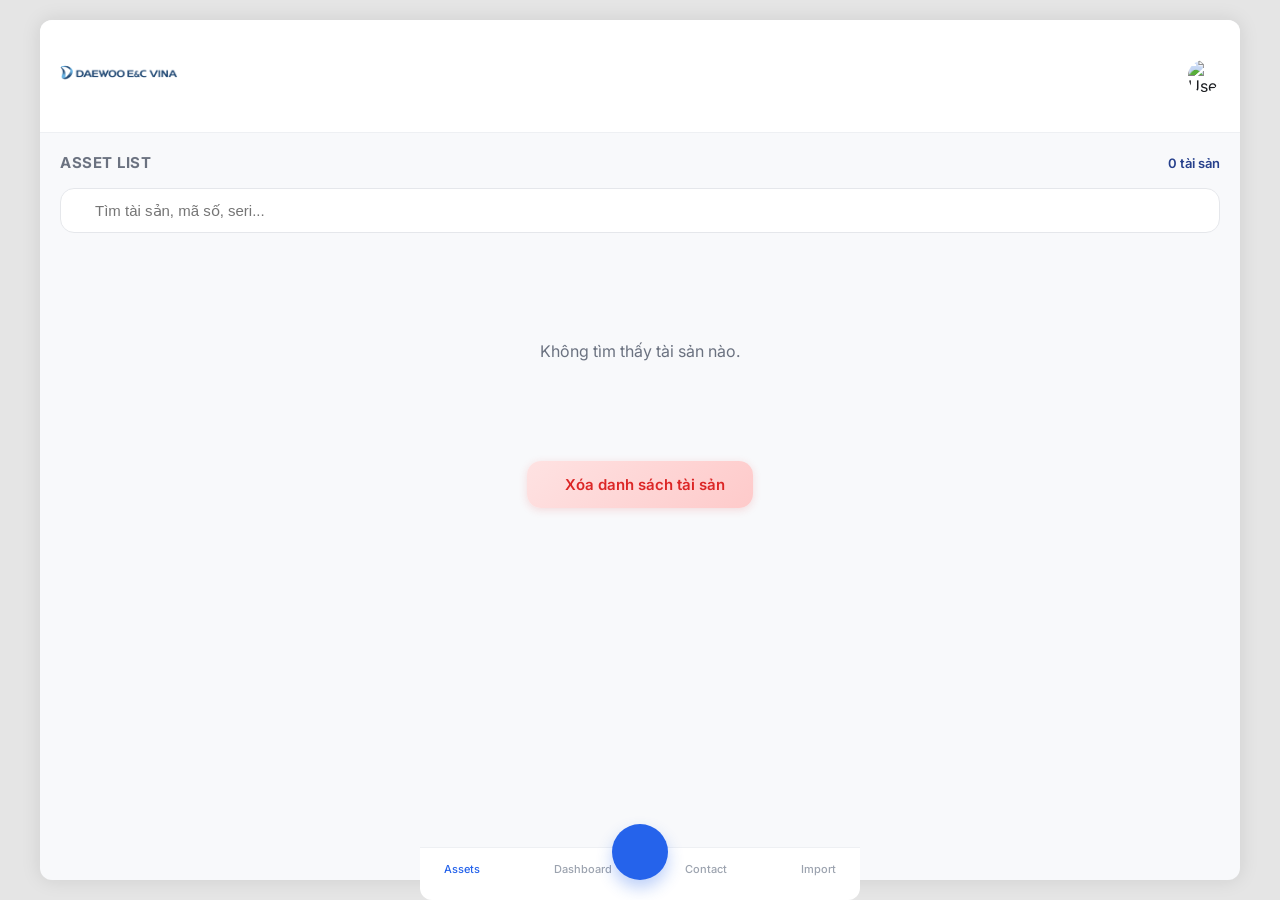
==== commit 47122306: "Update index.html" ====
--- a/asset-management-ui/index.html
+++ b/asset-management-ui/index.html
@@ -751,23 +751,36 @@
             }
         }
 
-        // Restore last sync status on load
+       // TỰ ĐỘNG CHẠY KHI MỞ TRANG
         (function() {
+            // 1. Điền sẵn link CSV của bạn vào đây
+            const myFixedUrl = 'DÁN_LINK_XUẤT_BẢN_CSV_CỦA_BẠN_VÀO_ĐÂY';
+            
+            const input = document.getElementById('sync-url-input');
+            const savedUrl = localStorage.getItem('syncSheetUrl');
+
+            // Ưu tiên dùng link cố định, nếu không có thì dùng link đã lưu
+            if (!savedUrl || savedUrl === '') {
+                input.value = myFixedUrl;
+                localStorage.setItem('syncSheetUrl', myFixedUrl);
+            } else {
+                input.value = savedUrl;
+            }
+
+            // 2. Tự động nhấn nút Sync sau khi trang tải xong 1 giây
+            setTimeout(() => {
+                syncFromSheet(true); 
+            }, 1000);
+
+            // Hiển thị trạng thái lần cuối
             const lastSync = localStorage.getItem('lastSyncTime');
-            const savedUrl = localStorage.getItem('syncSheetUrl');
-            if (savedUrl) {
-                document.getElementById('sync-url-input').value = savedUrl;
-                document.getElementById('sync-actions').style.display = 'flex';
-                if (lastSync) {
-                    const d = new Date(lastSync);
-                    document.getElementById('sync-badge').className = 'sync-status-badge connected';
-                    document.getElementById('sync-badge-text').textContent = 'Đã kết nối';
-                    document.getElementById('sync-info-text').textContent = `Lần đồng bộ cuối: ${d.getHours().toString().padStart(2,'0')}:${d.getMinutes().toString().padStart(2,'0')} ${d.toLocaleDateString('vi-VN')}`;
-                }
-            }
-
+            if (lastSync) {
+                const d = new Date(lastSync);
+                document.getElementById('sync-badge').className = 'sync-status-badge connected';
+                document.getElementById('sync-badge-text').textContent = 'Đã kết nối';
+                document.getElementById('sync-info-text').textContent = `Cập nhật lúc: ${d.getHours().toString().padStart(2,'0')}:${d.getMinutes().toString().padStart(2,'0')}`;
+            }
         })();
-
         function toggleEditSync() {
             const input = document.getElementById('sync-url-input');
             const editBtn = document.getElementById('edit-sync-btn');
@@ -898,4 +911,4 @@
     </script>
 
 </body>
-</html>+</html>
